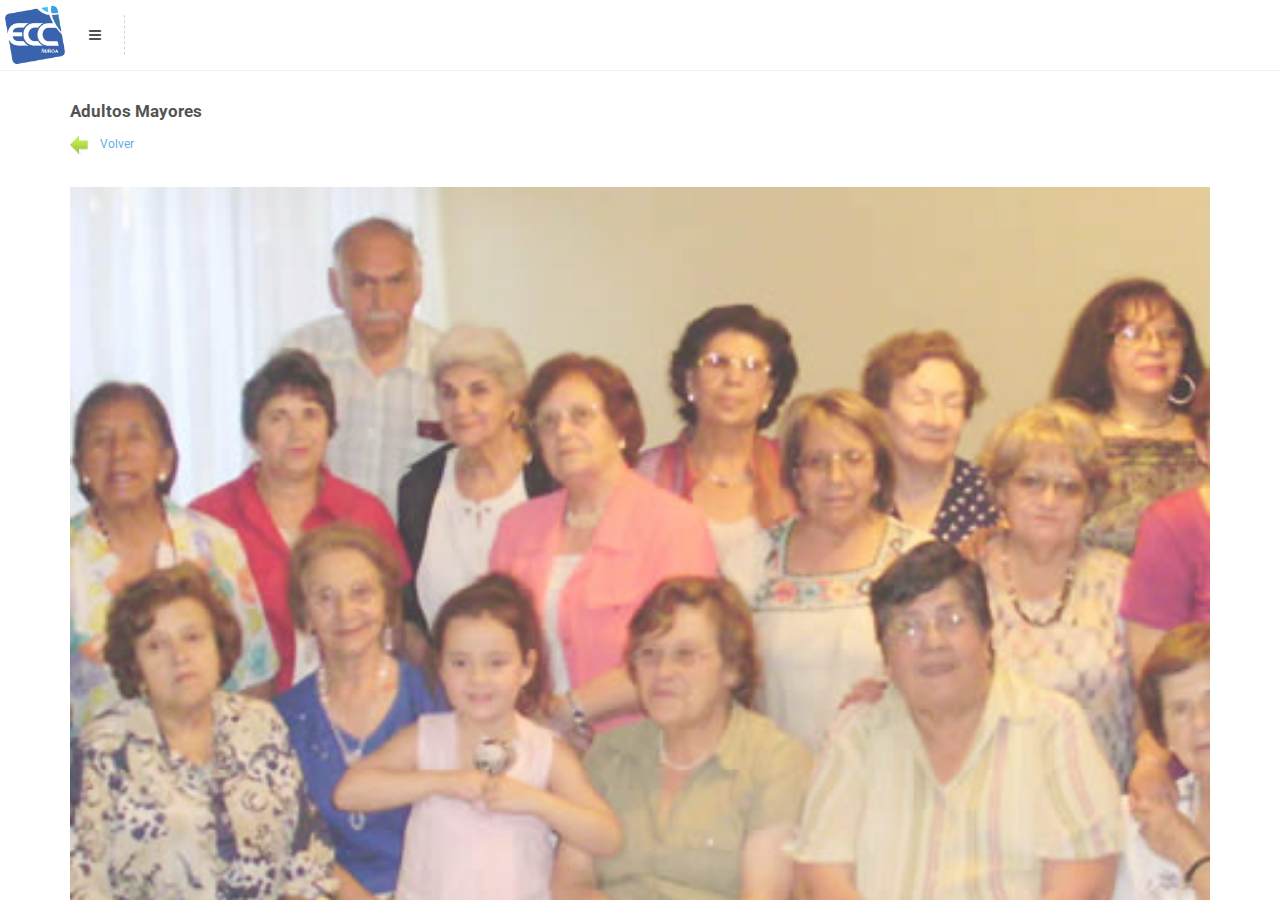
==== adultos_mayores.html @ 13a5d9db "Nuevas Páginas" ====
<!DOCTYPE HTML><head>
<meta http-equiv="Content-Type" content="text/html; charset=utf-8" />
<meta name="viewport" content="user-scalable=no, initial-scale=1.0, maximum-scale=1.0 minimal-ui"/>
<meta name="apple-mobile-web-app-capable" content="yes"/>
<meta name="apple-mobile-web-app-status-bar-style" content="black">

<link rel="apple-touch-icon-precomposed" sizes="114x114" href="images/splash/splash-icon.png">
<link rel="apple-touch-icon-precomposed" sizes="180x180" href="images/splash/splash-icon-big.png">
<link rel="apple-touch-startup-image" href="images/splash/splash-screen.png" 	media="screen and (max-device-width: 320px)" />  
<link rel="apple-touch-startup-image" href="images/splash/splash-screen@2x.png" media="(max-device-width: 480px) and (-webkit-min-device-pixel-ratio: 2)" /> 
<link rel="apple-touch-startup-image" href="images/splash/splash-screen-six.png" media="(device-width: 375px)">
<link rel="apple-touch-startup-image" href="images/splash/splash-screen-six-plus.png" media="(device-width: 414px)">
<link rel="apple-touch-startup-image" sizes="640x1096" href="images/splash/splash-screen@3x.png" />
<link rel="apple-touch-startup-image" sizes="1024x748" href="images/splash/splash-screen-ipad-landscape" media="screen and (min-device-width : 481px) and (max-device-width : 1024px) and (orientation : landscape)" />
<link rel="apple-touch-startup-image" sizes="768x1004" href="images/splash/splash-screen-ipad-portrait.png" media="screen and (min-device-width : 481px) and (max-device-width : 1024px) and (orientation : portrait)" />
<link rel="apple-touch-startup-image" sizes="1536x2008" href="images/splash/splash-screen-ipad-portrait-retina.png"   media="(device-width: 768px)	and (orientation: portrait)	and (-webkit-device-pixel-ratio: 2)"/>
<link rel="apple-touch-startup-image" sizes="1496x2048" href="images/splash/splash-screen-ipad-landscape-retina.png"   media="(device-width: 768px)	and (orientation: landscape)	and (-webkit-device-pixel-ratio: 2)"/>

<title>Epsilon Mobile Framework - Version 2.0</title>

<link href="styles/style.css"     		 rel="stylesheet" type="text/css">
<link href="styles/framework.css" 		 rel="stylesheet" type="text/css">
<link href="styles/owl.theme.css" 		 rel="stylesheet" type="text/css">
<link href="styles/swipebox.css"		 rel="stylesheet" type="text/css">
<link href="styles/font-awesome.css"	 rel="stylesheet" type="text/css">
<link href="styles/animate.css"			 rel="stylesheet" type="text/css">

<script type="text/javascript" src="scripts/jquery.js"></script>
<script type="text/javascript" src="scripts/jqueryui.js"></script>
<script type="text/javascript" src="scripts/framework.plugins.js"></script>
<script type="text/javascript" src="scripts/custom.js"></script>
<script type="text/javascript" charset="utf-8" src="cordova.js"></script>

</head>
<body> 

<div id="preloader">
	<div id="status">
    <p class="center-text"> Cargando contenido... <em>Cuanto se demora depende tu conexión!</em> </p>
    </div>
</div>
    
<div class="menu-wrapper">
    <div class="menu">
        <a href="index.html" class="item">
            <img src="images/highlights/1.jpg" alt="img">
            Homepage
        </a>    
        <a href="features-type.html" class="item">
            <img src="images/highlights/2.jpg" alt="img">
            Features
        </a>    
        <a href="gallery-adaptive.html" class="item">
            <img src="images/highlights/3.jpg" alt="img">
            Gallery
        </a>    
        <a href="portfolio-adaptive.html" class="item">
            <img src="images/highlights/4.jpg" alt="img">
            Portfolio
        </a>       
        <a href="pageapp-sigin.html" class="item">
            <img src="images/highlights/5.jpg" alt="img">
            App Styled
        </a>        
        <a href="page-soon.html" class="item">
            <img src="images/highlights/6.jpg" alt="img">
            Pages
        </a>    
        <a href="page-blog.html" class="item">
            <img src="images/highlights/7.jpg" alt="img">
            Blog
        </a>   
        <a href="contact.html" class="item" id="selected">
            <img src="images/highlights/8.jpg" alt="img">
            Contact
        </a>
    </div>
</div>

<div class="header">
    <a href="#" class="main-logo"></a>
    <div class="header-controls">
        <a href="#" class="open-menu"><i class="fa fa-navicon"></i></a>
    </div>
</div>
       
<div class="all-elements">
    <div class="snap-drawers"> 
    <div class="snap-drawer snap-drawer-left">
      <div class="sidebar-header">
      <a href="tel:+56222773094"><i class="fa fa-phone"></i></a> 
      <a href="#" onClick="enlace('http://www.facebook.com/encuentroconcristo')"><i class="fa fa-facebook"></i></a> 
      <a href="#" onClick="enlace('https://twitter.com/encuentrovivo')"><i class="fa fa-twitter"></i></a>       
      <a href="#" onClick="enlace('http://vimeo.com/encuentrovivo')" target="_blank"><i class="fa fa-vimeo-square"></i></a> 
      <a href="#"><i class="fa fa-times"></i></a> 
</div>
      <div class="sidebar-logo"></div>
      <div class="sidebar-divider"> Menú </div>
      <ul class="sidebar-navigation">
        <li><a href="index.html"><i class="fa fa-home"></i>Inicio<i class="fa fa-circle"></i></a></li>
        <li><a href="page-video.html"><i class="fa fa-youtube-play"></i>Videos<i class="fa fa-circle"></i></a></li>
        <li><a href="contact.html"><i class="fa fa-envelope"></i>Contáctanos<i class="fa fa-circle"></i></a></li>
      </ul>
      <div class="sidebar-divider"> &reg; 2015. Algunos derechos reservados. </div>
    </div>
  </div>
    
    <!-- Page Content-->
    <div id="content" class="snap-content">

        
      
        <div class="content">
            <div class="decoration"></div>
                
        <h3>Adultos Mayores</h3>
        <ul class="icon-list"><a href="index.html"><li class="left-list">Volver</li></a></ul>
        
        	<p><img src="images/arriba/adultos_mayores.jpg" width="100%" /></p>


<p>Todos los jueves a las 16:00 hrs. "Años dorados"</p>
<p>Un espacio para la tercera edad, en un ambiente ameno y jovial que le  ayudará a compartir sus vivencias con personas de su misma etapa  generacional.</p>
<p>¡Hay muchas posibilidades, con la ayuda de Dios, para disfrutar la vida en forma útil y creativa!</p>
<p>Encargada: Liliana Dolhatz (<a href="mailto:asistente@encuentroconcristo.cl">asistente@encuentroconcristo.cl</a>)</p>


         <ul class="icon-list"><a href="index.html"><li class="left-list">Volver</li></a></ul>
           
           

            <div class="decoration"></div>
        </div>
        
        <!-- Page Footer-->
        <div class="footer">
     <div class="footer-socials half-bottom"> 
      	<a href="#" onClick="enlace('http://www.facebook.com/encuentroconcristo')" class="footer-facebook"><i class="fa fa-facebook"></i></a> 
        <a href="#" onClick="enlace('https://twitter.com/encuentrovivo')" class="footer-twitter"><i class="fa fa-twitter"></i></a> 
        <a href="#" onClick="enlace('http://vimeo.com/encuentrovivo')" class="footer-google"><i class="fa fa-vimeo-square"></i></a> 
        <a href="#" class="footer-share show-share-bottom"><i class="fa fa-phone"></i></a> 
        <a href="#" class="footer-up"><i class="fa fa-angle-up"></i></a> 
       </div>
      <p class="center-text">Copyright 2015. Algunos derechos reservados.</p>
    </div>    
 
    </div>
    
    <div class="share-bottom">
    <h3>Contáctenos</h3>
    <div class="share-socials-bottom"> <a href="tel:+56222773094"> <i class="fa fa-phone pinterest-color"></i> Llamar </a> <a href="mailto:iglesia@encuentroconcristo.cl?&subject=Contacto desde la App&body=" target="_blank"> <i class="fa fa-envelope-o mail-color"></i> e-mail </a> </div>
    <a href="#" class="close-share-bottom">Cerrar</a> </div>
    
</div>

</body>
---- styles/style.css ----
/*---------------------------
[Template Structure]

Project:	 SlideOut
Version:	 1.0
Primary Use: Site Template 
Layout:      Responsive
Platforms:   Mobile & Tablet
-----------------------------


@charset "UTF-8";

/* 1. General */


body{
	height:100%;
}

::-webkit-scrollbar { 
    display: none; 
}

.all-elements{
	position:absolute;
	overflow-x:hidden!important;	
	width:100%;
	height:100%;
	min-height:100%;
	max-height:100%;
}

/*Backgrounds */

.bg1{
    background-image:url(../images/pictures/1.jpg);   
    background-position:center center;
}

.bg2{
    background-image:url(../images/pictures/2.jpg);   
    background-position:center center;
}

.bg3{
    background-image:url(../images/pictures/3.jpg);   
    background-position:center center;
}

.bg4{
    background-image:url(../images/pictures/4.jpg);   
    background-position:center center;
}


.sidebar-logo{ 
    background-image:url(../images/sidebar-logo.png);
    background-repeat:no-repeat;
    width:160px;
    height:180px;
    background-size:160px 180px;
    margin-top:30px;
    margin-bottom:30px;
    margin-left:55px;
}

.sidebar-close{
    position:absolute;
    width:58px;
    height:60px;
    left:205px;
}

.sidebar-close i{
    width:60px;
    height:60px;
    line-height:65px!important;
    text-align:center;
    color:#fefefe;
}

.sidebar-header a i{
    width:53px;
    height:72px;
    text-align:center;
    line-height:72px;
    border-bottom:solid 1px rgba(255,255,255,0.05);
}

.sidebar-header a{
    font-size:14px;
    color:#bcbcbc;
    width:53px;
    height:72px;
    float:left;
    border-right:solid 1px rgba(255,255,255,0.05);
    border-left:solid 1px rgba(0,0,0,0.2);
    border-bottom:solid 1px rgba(255,255,255,0.05);
    transition:all 250ms ease;
    background-color:rgba(0,0,0,0.1);
}

.sidebar-header a:hover{
    background-color:rgba(255,255,255,0.02);
    color:#FFFFFF;
    transition:all 250ms ease;
}

.sidebar-header{
    border-bottom:solid 1px rgba(0,0,0,0.2);
    border-left:solid 1px rgba(255,255,255,0.05);
}


.sidebar-divider{
    background-color:#191b1c;
    height:30px;
    font-size:10px;
    font-family:'Roboto', sans-serif;
    text-transform:uppercase;
    font-weight:800;
    color:#636464;
    border-bottom:solid 1px rgba(255,255,255,0.1);
    border-top:solid 1px rgba(255,255,255,0.1);
    line-height:30px;
    padding-left:30px;
}

.sidebar-navigation{
    margin-bottom:-1px;
}

.sidebar-navigation li{
    position:relative;
    overflow:hidden;
    display:block;
    list-style:none;
    line-height:60px;
    border-bottom:solid 1px rgba(255,255,255,0.05);
    margin-bottom:0px;
}

.sidebar-navigation li a:hover{
    background-color:rgba(255,255,255,0.05);
}

.sidebar-navigation li a{
    padding-left:70px;
    color:#FFFFFF;
    font-family:'Roboto', sans-serif;
    border-bottom:solid 1px rgba(0,0,0,0.2);
    transition:all 350ms ease;
}

.sidebar-navigation li a i:first-child{
    position:absolute;
    height:60px;
    width:60px;
    line-height:60px;
    text-align:center;
    left:10px;
    font-size:16px;
    color:#bcbdbd;
}

.sidebar-navigation li a i:last-child{
    position:absolute;
    height:60px;
    width:60px;
    text-align:center;
    line-height:60px;
    font-size:4px;
    color:#bcbdbd;
    left:205px;
}

.sidebar-navigation li .fa-caret-right{
    font-size:10px!important;
}

.sidebar-navigation li .fa-mobile{
    font-size:27px!important;
}

.submenu{
    margin-bottom:0px;
}

.submenu li{
    border:none;
}

.submenu li a{
    border:none;
}

.submenu a{
    padding-left:95px!important;
    color:#7e7e7e!important;
    font-size:11px;
}

.submenu li:last-child{
    border-bottom:solid 1px rgba(0,0,0,0.2);!important;
}

.submenu .fa-angle-right{
    font-size:8px!important;
    left:45px!important;
}

.deploy-submenu .fa-plus{
    font-size:8px!important;
    -ms-transform: rotate(0deg); 
    -webkit-transform: rotate(0deg); 
    transform: rotate(0deg);
    transition:all 250ms ease;
}

.active-menu{
    background-color:rgba(255,255,255,0.03); 
    /*border-left:solid 5px #2980b9;*/
}

.active-menu .fa-circle{
    color:#27ae60!important;
    font-size:6px!important;
}

.active-submenu{
    border-bottom:solid 1px rgba(255, 255, 255, 0.05)!important;
    transition:all 250ms ease;
    -webkit-transition-delay: 250ms; 
    -ms-transform: rotate(0deg);
    -webkit-transform: rotate(0deg); 
    transform: rotate(0deg);
    transition-delay: 250ms;
}

.active-submenu .fa-plus{
    color:#c0392b!important;
    -ms-transform: rotate(135deg);
    -webkit-transform: rotate(135deg); 
    transform: rotate(135deg);
    transition:all 250ms ease;
}

.submenu{
    max-height:0px;
    overflow:hidden;
    transition:all 250ms ease;
}

.active-submenu-items{
    max-height:480px;
    transition:all 450ms ease;
}

/*SLide Menu*/

.menu-wrapper{
    max-height:200px;
    overflow-y:hidden;
    position:fixed;
    top:70px;
    width:100%;
    padding-left:20px;
    padding-right:20px;   
    z-index:99999;
    border-bottom:solid 1px #ececec;
    background-color:#FFFFFF;
    -webkit-box-shadow:inset 0 0px 15px 0 rgba(0,0,0,0.1);
            box-shadow:inset 0 0px 15px 0 rgba(0,0,0,0.1);
    transition:all 350ms ease-out;
}

.hide-menu-wrapper{
    max-height:0px!important;
    transition:all 350ms ease-in;
}

.menu-wrapper em{
    display:block;
    text-align:center;
    margin-top:10px;
    margin-bottom:-10px;
    font-style:normal;
    font-size:13px;
}

.menu-wrapper em i{
    padding-right:10px;
}

.menu-wrapper a img{
    border:solid 1px rgba(0,0,0,0.1);
}

.menu{ 
    margin-bottom:0px;
    margin-top:20px;
}

.menu .item{
    margin: 5px;
    color: #1f1f1f;
    text-align: center;
    font-size:14px;
    line-height:40px;
    font-family:'Roboto', sans-serif;
    font-weight:400;
}

.menu .item img{
    width:100%;
    display:block;
}

.menu *{
    overflow:visible!important;
}

.menu .owl-page{
    margin-top:50px;    
}

.active-slide i{
    color:#1f1f1f!important;
    -ms-transform: rotate(180deg)!important;
    -webkit-transform: rotate(180deg)!important; 
    transform: rotate(180deg)!important;
    transition:all 250ms ease;
}


.blue-update i{
    background-color:#2980b9;
}

.red-update i{
    background-color:#c0392b;
}

.yellow-update i{
    background-color:#f39c12;
}

.green-update i{
    background-color:#27ae60;
}

.sidebar-update i{
    width:40px;
    height:40px;
    border-radius:40px;
    text-align:center;
    line-height:40px;
    float:left;
    color:#FFFFFF;
    margin-right:20px;
    font-size:12px;
            translate:scale(1.0, 1.0);
    -webkit-translate:scale(1.0, 1.0);
    transition:all 350ms ease;
}

.sidebar-update{
    margin-top:30px;
    margin-left:25px;
}

.sidebar-update strong{
    display:block;
    font-size:12px;
    color:#FFFFFF;
    font-weight:400;
    font-family:'Roboto', sans-serif;
}

.sidebar-update em{
    font-style:normal;
    font-size:11px;
    color:#666666;
}

.large-title h3{
    text-align:center;
}

.large-title h2{
    text-align:center;
}

.large-title p{
    width:95%;
    margin-left:auto;
    margin-right:auto;
    font-size:14px;
    line-height:36px;
    text-align:center;
    font-weight:300;
}

.large-title a{
    font-weight:400;
}

/*Center Socials*/

.facebook-color{
    background-color:#3b5998;
    color:#FFFFFF;
}

.twitter-color{
    background-color:#4099ff;
    color:#FFFFFF;
}

.google-color{
    background-color:#d34836;
    color:#FFFFFF;
}

.pinterest-color{
    background-color:#C92228;
    color:#FFFFFF;
}

.sms-color{
    background-color:#27ae60;
    color:#FFFFFF;
}

.mail-color{
    background-color:#3498db;
    color:#FFFFFF;
}

.center-socials{
    width:180px;
    margin-left:auto;
    margin-right:auto;  
    margin-bottom:0px;
    padding-top:10px;
    margin-top:-10px;
}

.center-socials a{
    transition:all 250ms ease;
    margin-bottom:30px;
}

.center-socials a:hover{
    color:#FFFFFF;
    transform:scale(1.1, 1.1);
    transition:all 250ms ease;
}

.center-socials a i{
    width:40px;
    height:40px;
    line-height:40px;
}

.center-socials .facebook-social{
    width:40px;
    height:40px;
    text-align:center;
    line-height:40px;
    border-radius:40px;
    float:left;
    margin-left:10px;
    margin-right:10px;
}

.center-socials .twitter-social{
    width:40px;
    height:40px;
    text-align:center;
    line-height:40px;
    border-radius:40px;
    float:left;
    margin-left:10px;
    margin-right:10px;
}

.center-socials .google-social{
    width:40px;
    height:40px;
    text-align:center;
    line-height:40px;
    border-radius:40px;
    float:left;
    margin-left:10px;
    margin-right:10px;
}



/*Content Heading*/
/*///////////////*/


.content-box{
    background-color:rgba(255,255,255,0.9);
    padding-top:30px;
    padding-left:20px;
    padding-right:20px;
    margin-bottom:30px;
}

.content-box-slider{
    background-color:rgba(255,255,255,0.9);
    margin-left:30px;
    margin-right:30px;
    margin-bottom:30px;
}

.content-box-slider .container{
    padding-left:30px;
    padding-right:30px;
}


.content-heading h4{
	color:#FFFFFF;
	position:absolute;	
	z-index:9999;
	text-transform:uppercase;
	margin-top:27px;
	padding-left:30px;
    pointer-events:none;
    font-weight:800;
}

.content-heading{
	max-height:100px;	
}

.content-heading p{
	color:#FFFFFF;
	position:absolute;	
	z-index:999;
	margin-top:48px;
	padding-left:30px;
	opacity:0.5;
    pointer-events:none;
}

.content-heading .overlay{
	z-index:99;
	background-color:rgba(0,0,0,0.8);
}

.content-heading i{
	font-size:32px;
	position:absolute;
	color:#FFFFFF;
	right:30px;	
	z-index:999;
	margin-top:36px;
    pointer-events:none;
}

.content-heading img{
	width:100%;
	display:block;
	position:relative;
	z-index:2;
    transition:all 300ms ease;
}

.content-heading img:hover{
    filter: blur(3px);  
    -webkit-filter:blur(3px);
    transition:all 300ms ease;
}

@media (min-width:768px){
	.content-heading{
		max-height:140px;	
	}
	
	.content-heading h4{
		font-size:20px;	
		margin-top:45px;
		padding-left:50px;
	}
	
	.content-heading p{
		font-size:13px;	
		margin-top:75px;
		padding-left:50px;
	}
	
	.content-heading i{
		font-size:40px;
		margin-top:53px;
		right:50px;	
	}
}

/*Thumbnails Columns*/

.thumb-clear{
	height:40px;
	display:block;
	width:100%;
}

.thumb-left{
	line-height:24px;
	display:block;
	padding-bottom:10px;
}

.thumb-left a{
	display:block;
	text-align:right;
}

.thumb-left img{
	width:100px;
	height:100px;
	border-radius:100px;
	float:left;
	margin-right:20px;
    transition:all 500ms ease;
}

.thumb-left img:hover{
    transform:scale(0.9, 0.9);
    transition:all 500ms ease;
}

.thumb-left strong{
	color:#1a1a1a;
	display:inline-block;
	padding-bottom:5px;
	font-size:13px;
}

.thumb-left em{
	font-style:normal;
}

.thumb-right{
	line-height:24px;
	display:block;
	padding-bottom:10px;
}

.thumb-right img{
	width:100px;
	height:100px;
	border-radius:100px;
	float:right;
	margin-left:20px;
    transition:all 500ms ease;
}

.thumb-right img:hover{
    transform:scale(0.9, 0.9);
    transition:all 500ms ease;
}

.thumb-right strong{
	color:#1a1a1a;
	display:inline-block;
	padding-top:5px;
	padding-bottom:5px;
	font-size:13px;
}

.thumb-right em{
	font-style:normal;
}


@media (min-width:600px){
	.thumb-left img{
		width:140px;
		height:140px;
		border-radius:150px;	
	}
	
	.thumb-left em{
		line-height:28px;	
	}
	
	.thumb-left strong{
		padding-top:10px;	
	}
	
	.thumb-right img{
		width:140px;
		height:140px;
		border-radius:150px;	
	}
	
	.thumb-right em{
		line-height:28px;	
	}
	
	.thumb-right strong{
		padding-top:10px;	
	}	
}

/*////////////////////*/
/*Quote & Staff Slider*/
/*////////////////////*/

.staff-item img{
	border-radius:300px;	
	max-width:150px;
	margin-left:auto;
	margin-right:auto;
    transition:all 500ms ease;
    margin-top:10px;
}

.staff-item img:hover{
    transform:scale(1.1, 1.1);
    transition:all 500ms ease;
}

.staff-item h4{
	text-align:center;
	margin-top:20px;	
	font-size:16px;
}

.staff-item em{
	text-align:center;
	font-size:12px;
	color:#e34e47;
	display:block;
	margin-top:-10px;
	margin-bottom:10px;
	font-style:normal;
}

.staff-item strong{
	display:block;	
	font-weight:400;
	text-align:center;
	padding-left:20px;
	padding-right:20px;
	line-height:28px;
}

/* 8. Quote Slider */

.quote-slider h4{
	font-family:'Source Sans Pro', sans-serif;
	font-size:18px;
	font-weight:300;	
	width:87%;
	text-align:center;
	margin-left:auto;
	margin-right:auto;
	line-height:36px;
}

.quote-slider a{
	text-align:center;
	margin-top:20px;	
}


/*//////*/
/*Footer*/
/*//////*/

.footer p{
    clear:both;
}

.content-box .footer-socials{
    width:240px;
}

.footer-socials{
    width:300px;
    margin-left:auto;
    margin-right:auto;
    padding-left:10px;
    padding-right:10px;
    padding-top:20px;
    padding-bottom:20px;
    margin-top:-15px;
    margin-bottom:-10px!important;
}

.footer-socials a:hover{
    transform:scale(1.15, 1.15  );
    color:#FFFFFF;
    transition:all 200ms ease;
}

.footer-socials a{
    width:35px;
    height:35px;
    text-align:center;
    line-height:35px;
    border-radius:35px;
    float:left;
    margin-left:10px;
    margin-right:10px;
    font-size:12px;
    color:#FFFFFF;
    transition:all 200ms ease;
}

.footer-socials a i{
    width:35px;
    height:35px;
    line-height:35px;
}

.footer-facebook{
    background-color:#3b5998;
}

.footer-share{
    background-color:#27ae60;
}

.footer-twitter{
    background-color:#4099FF;
}

.footer-google{
    background-color:#d34836;
}

.footer-up{
    background-color:#2c3e50;
    line-height:32px!important;
}


.footer-menu{
    position:fixed;
    z-index:9999999;
    background-image:url(../images/misc/menu-bg.png);
    background-size:100px 100px;
    width:100%;
    height:60px;
    bottom:0px;
}

.footer-menu a{
    border-right:solid 1px rgba(255,255,255,0.08);  
    color:#FFFFFF;
    font-size:14px;
}

.footer-menu a:hover{
    color:#FFFFFF;
    background-color:rgba(255,255,255,0.05);
}

.footer-menu-clear{
    height:60px;
}

.footer-menu a i{
    height:60px;
    line-height:60px;
}

.footer-menu-three-icons a{
    width:33.3%;
    float:left;
    text-align:center;
}

.footer-menu-four-icons a{
    width:25%;
    float:left;
    text-align:center;
}

.footer-menu-five-icons a{
    width:20%;
    float:left;
    text-align:center;
}

.footer-menu-six-icons a{
    width:16.7%;
    float:left;
    text-align:center;
}


/*Fullscreen Slider Image*/
.slider-image-1{background-image:url(../images/pictures/3.jpg);}
.slider-image-2{background-image:url(../images/pictures/1.jpg);}
.slider-image-3{background-image:url(../images/pictures/5.jpg);}

/*Page Header*/

#content{
    padding-top:70px;
}

.header-clear{
    height:30px;
}

.header{
    pointer-events:all;
    position:fixed;
    height:70px;
    z-index:999999;
    background-color:#FFFFFF;
    width:100%;
    max-height:100%;
    transform:translateY(0px);
    -webkit-transform:translateY(0px);
    transition:all 350ms ease-in-out;
}

.hide-header-left{
    pointer-events:none!important;
    transform:translateX(266px)!important;
    -webkit-transform:translateX(266px)!important;
    transition:all 350ms ease-in-out;
}

.hide-header-right{
    pointer-events:none!important;
    transform:translateX(-266px)!important;
    -webkit-transform:translateX(-266px)!important;
    transition:all 350ms ease-in-out;
}

.header a:hover{
    color:#1f1f1f;
}

.header a i{
    -ms-transform: rotate(0deg);
    -webkit-transform: rotate(0deg); 
    transform: rotate(0deg);
    transition:all 250ms ease;    
}

.main-logo{
    background-image:url(../images/logo-dark.png);
    width:60px;
    height:60px;
    background-size:100% 100%;
    background-repeat:no-repeat;
    margin-top:5px;
    margin-bottom:5px;
    float:left;
    margin-left:5px;
}

.header-controls{
    margin-top:15px;
    margin-right:3px;
}

.open-menu{
    float:left;
    width:60px;
    height:40px;
    line-height:40px;
    font-size:14px;
    text-align:center;
    color:#1f1f1f;
    border-right:dashed 1px #cacaca;
}

.open-slide{
    float:right;
    width:60px;
    height:40px;
    line-height:40px;
    font-size:14px;
    text-align:center;
    color:#1f1f1f;
    border-right:dashed 1px #cacaca;
}

.open-more{
    float:right;
    width:60px;
    height:40px;
    line-height:40px;
    font-size:14px;
    text-align:center;
    color:#1f1f1f;
}



/*//////////////////////////////*/
/*Homepage Landing Page Settings*/
/*//////////////////////////////*/

#bg { position: fixed; top: 0; left: 0%; }
.bgwidth { width: 100%; }
.bgheight { height: 100%; }

.landing-wrapper{
	position:relative;
	z-index:999999;
}

.landing-page{
    background-image:url(../images/bg.png);
    background-repeat:no-repeat;
    background-size:cover;
    height:100%;
    display:block;
    position:relative;
}

.snap-background{
    background:url(../images/bg.png) top right repeat; background-attachment:fixed;;
}

.bg-pattern{
	z-index:100;
	position:fixed;
	width:100%;
	height:100%;
	top:0;
	left:0;
	background-image:url(../images/bgpat.png);
	background-repeat:repeat;
}


.landing-logo{
	width:105px;
	margin-left:auto;
	margin-right:auto;
	margin-top:40px;
}

.landing-logo-sub{
	font-size:10px;
	font-style:normal;
	text-transform:uppercase;
	text-align:center;
	color:#FFFFFF;
	display:block;
	margin-top:5px;
}

.landing-navigation{
	margin-top:30px;
	width:300px;
	margin-left:auto;
	margin-right:auto;
}

.landing-navigation a{
	text-align:center;
	color:rgba(255,255,255,0.4);
	font-size:15px;
	text-transform:uppercase;
	font-family:'Dosis', sans-serif;
	font-weight:400;
	float:left;
	width:100px;
	margin-left:0px;
	margin-right:0px;
	margin-bottom:15px;
    transition:all 250ms ease;
}

.landing-navigation a:hover{
    color:#FFFFFF;
    transition:all 250ms ease;
}

.landing-navigation a i{
    display:block;
    width:65px;
    height:65px;
    margin-left:auto;
    margin-right:auto;
    line-height:63px;
    border-radius:65px;
    border:solid 2px #FFFFFF;
    color:#FFFFFF;
    font-size:20px;
    margin-bottom:10px;
}

@media(min-width:768px){
    .landing-navigation{
        width:420px;   
    }
    
    .landing-navigation a{
        width:100px;
        height:140px;
        margin-left:20px;
        margin-right:20px;
    }
    
    .landing-navigation a i{
        width:100px;
        height:100px;
        line-height:100px;
        font-size:30px;
    }
}

.landing-footer{
	width:150px;
	margin-left:auto;
	margin-right:auto;
	margin-top:20px;	
}

.landing-footer a{
	width:35px;
	height:35px;
	float:left;
	margin-left:10px;
	margin-left:10px;	
}

.landing-footer a i{
    width:35px;
    height:35px;
    line-height:35px;
    color:#FFFFFF;
    text-align:center;
    border-radius:35px;
    border:solid 1px #FFFFFF;
}

.landing-footer p{
	text-align:center;
	font-size:12px;
	margin-left:0px;
	text-transform:uppercase;
	margin-top:10px;
	margin-bottom:20px;
    line-height:26px;
}
---- styles/framework.css ----
/*------------------------------------------------------------------
[Framework Stylesheet]

Project:	Boxed | Epsilon Framework
Version:	2.0
Last change:	10/23/2014
Assigned to:	Enabled & CosminCotor
Primary use:	ThemeForest Stock Item 
License:        You may not reuse or redistribute this framework
                outside the mentioned licenses found on ThemeForest
-------------------------------------------------------------------*/


@charset "utf-8";
@import url(http://fonts.googleapis.com/css?family=Open+Sans:300italic,400italic,600italic,700italic,800italic,400,300,600,700,800);
/*@import url(http://fonts.googleapis.com/css?family=Source+Sans+Pro:200,300,400,600,700,900,200italic,300italic,400italic,600italic,700italic,900italic);*/
@import url(http://fonts.googleapis.com/css?family=Lato:400,700,900);
@import url(http://fonts.googleapis.com/css?family=Dosis:200,300,400,500,600,700,800);
@import url(http://fonts.googleapis.com/css?family=Roboto:400,100,100italic,300,300italic,400italic,500,500italic,700,700italic,900italic,900);
/*@import url(http://fonts.googleapis.com/css?family=Signika+Negative:300,400,600,700);*/
/* CSS Document */


/*
	1. Reset
	2. Typography 
	3. Preloader 
	4. Highlights 
	5. Buttons 
	6. Code Highlight 
	7. Lists
	8. Table 
	9. Speach Bubbles 
	10. Quote Styles
	11. Radio and Checkboxes
	12. Charts 
	13. Notifications
	14. Tabs
	15. Toggles
	16. Submenu
	17. Contact Form
	18. Detector
	19. Sharebox
	20. Profile
	21. Portfolio 
	22. Timeline
	23. --Feature Removed/Updated to Point 46--
	24. --Feature Removed/Updated to Point 46-- 
	25. Notification Page
	26. Login Box
	27. Portfolio Wide
    38. Sidebar Menu Structures
    39. Login Page
    40. Signup / Signin Page
    41. Coverpage Page
    42. User List Page
    43. Share Boxes
    44. Mobile Styled Switches
    45. Error Page
    46. Soon Page
    47. Blog Page
    48. Fullscreen Image Slider
    49. Calendar
*/ 


/*	1. Reset  */ 

* {
	appearance:normal;
	-webkit-appearance: none;
	-moz-appearance: none;
	margin: 0;
	padding: 0;
	border: 0;
	font-size: 100%;
	vertical-align: baseline;
	outline: none;
	font-size-adjust: none;
	-webkit-text-size-adjust: none;
	-moz-text-size-adjust: none;
	-ms-text-size-adjust: none;
	-webkit-tap-highlight-color: rgba(0,0,0,0);
}
*:focus {
	outline: none;
}

*,*:after,*:before {	-webkit-box-sizing: border-box;	-moz-box-sizing: border-box;	box-sizing: border-box;	padding: 0;	margin: 0;}

body {
	margin: 0;
	padding: 0;
	overflow-x:hidden;
}

body::-webkit-scrollbar { 
    display: none; 
}

a:hover{
	text-decoration:none!important;
}

::selection {
	background-color:#CCC;
	color: #000;
}

div, a, p, img, blockquote, form, fieldset, textarea, input, label, iframe, code, pre {
	display: block;
	position:relative;
	overflow:hidden;
}

/*	2. Typography  */ 

p {
	line-height: 30px;
	margin-bottom: 30px;
	font-size:13px;
	letter-spacing:0px;
}

p > a {
	display: inline;
	text-decoration: none;
}

p > a:hover {
	text-decoration: underline;
}

p > span {
	display: inline;
}

span > a {
	display: inline;
}

a > span {
	display: inline;
}

a {
	text-decoration: none;
}

a:hover {
	text-decoration: none;
}

h1 > a, h2 > a, h3 > a, h4 > a, h5 > a, h6 > a {
	display: inline;
}

table {
	border-collapse: separate;
	border-spacing: 0;
	background-color: #f6f6f6;
	border-left: 1px solid #e9e9e9;
	border-top: 1px solid #e9e9e9;
	width: 100%;
	clear: both;
	margin-bottom: 27px;
}

thead {}

th {
	vertical-align: middle;
	border-bottom: 1px solid #e9e9e9;
	border-right: 1px solid #e9e9e9;
	font-weight: bold;
	color: #555;
	background-color: #f6f6f6;
}

tr {
	line-height: 18px;
}

td {
	border-right: 1px solid #e9e9e9;
	border-bottom: 1px solid #e9e9e9;
	text-align: center;
	color: #666;
	padding-top: 9px;
	padding-bottom: 9px;
	line-height: 18px;
	vertical-align: middle;
	background-color: #fdfdfd;
}

tr:hover > td {
	background: #fff;
}

ul {
	margin-bottom: 20px;
}

ol {
	margin-bottom: 30px;
}
li {
	line-height: 18px;
	margin-bottom:5px;
	list-style:inside;
}

ol > li:last-child, ul > li:last-child {
    margin-bottom:0px;	
}

.background-turquoise{background-color:#1abc9c;}
.background-turquoise-dark{background-color:#16a085;}

.background-green{background-color:#2ecc71;}
.background-green-dark{background-color:#27ae60;}

.background-blue{background-color:#3498db;}
.background-blue-dark{background-color:#2980b9;}

.background-magenta{background-color:#9b59b6;}
.background-magenta-dark{background-color:#8e44ad;}

.background-yellow{background-color:#f1c40f;}
.background-yellow-dark{background-color:#f39c12;}

.background-orange{background-color:#e67e22;}
.background-orange-dark{background-color:#d35400;}

.background-red{background-color:#e74c3c;}
.background-red-dark{background-color:#c0392b;}

.background-gray{background-color:#95a5a6;}
.background-gray-dark{background-color:#7f8c8d;}

/*//////////////////////////////////////*/
/*Font Selection and General Font Colors*/
/*//////////////////////////////////////*/

body{
	font-family:'Roboto', sans-serif;
	-webkit-font-smoothing: antialiased;
	color:#666;
	font-size:12px;
	line-height:20px;
}

.checkbox{
	color:#666;
}

h1{
	font-size:21px;
	margin-bottom:10px;
	font-weight:800;
	color:#212935;
}

h2{
	font-size:19px;
	margin-bottom:10px;
	font-weight:800;
	color:#212935;
}

h3{
	font-size:17px;
	margin-bottom:10px;
	font-weight:700;
	color:#212935
}

h4{
	font-size:15px;
	margin-bottom:10px;
	font-weight:800;
	color:#212935;
}

h5{
	color:#212935;
	font-size:13px;
	margin-bottom:5px;
	font-weight:800;
}

h1, h2, h3, h4, h5, h6{
	font-family:'Roboto', sans-serif;
	-webkit-font-smoothing: antialiased;
	color:#1f1f1f;	
}

a:hover{
	color:#2980b9;
	transition:all 200ms ease;
}

a{
	color:#3498db;
	tramsition:all 200ms ease;
}

/*////////////////////////*/
/*Other Classes and Resets*/
/*////////////////////////*/

.overlay{
	pointer-events:none;
	position:absolute;
	width:100%;
	height:100%;
	background-color:rgba(0,0,0,0.5);
	z-index:9999;
}

.content{
	clear:both;
	margin-left:30px;
	margin-right:30px;
}

@media (min-width:768px){
	.content{
		margin-left:70px;
		margin-right:70px;	
	}
    
    .content-box-slider{
        margin-left:70px;
        margin-right:70px;
    }
}

.container{
	margin-bottom:30px;
}

.no-bottom{
	margin-bottom:0px;
	padding-bottom:0px;
}

.half-bottom{
	margin-bottom:15px;
}

.full-bottom{
	margin-bottom:30px!important;
}

.clear {
	clear: both;
	height: 0px;
	line-height: 0px;
}

.float-left{	 
	float:left;
	margin-right:10px;
}

.float-right{	
	float:right;
	margin-left:5px;
}

.right-text{	
	display:block; 
	text-align:right;
}

.left-text{	
	display:block;   
	text-align:left;
}

.center-text{	
	display:block; 
	text-align:center;
}

.uppercase{
	text-transform:uppercase;
}

.capitalize{
	text-transform:capitalize;
}

.regular-anchor{
	color:inherit!important;	
}

.responsive-image{
	width:100%;
	margin-bottom:20px;
}

.round-image{
	border-radius:500px;	
}

.responsive-video{
	display:block;
	width:100%;
	margin-bottom:30px;
}

@media (min-width:768px){
	.responsive-video{
		min-height:400px;	
	}
}

.decoration{ 
	height:1px;
	background-color:rgba(0,0,0,0.1);
	margin-bottom:30px;
	display:block;
	clear:both;
}

@media (max-width:767px){
	.center-if-mobile{
		text-align:center;
        display:block;
	}
	
	.left-if-mobile{
		text-align:left;
	}
	
	.right-if-mobile{
		text-align:right;
	}
}

@media (min-width:768px){
	.center-if-tablet{
		text-align:center;
	}
	
	.left-if-tablet{
		text-align:left;
	}
	
	.right-if-tablet{
		text-align:right;
	}
}

/*	3. Preloader  */ 

#preloader {
	position:fixed;
	z-index:2500;
	top:0;
	left:0;
	right:0;
	bottom:0;
	background-color:#FFF; 
	z-index:99999999; 
}

#status {
	position:fixed;
	z-index:99999999;
	width:250px;
	height:250px;
	position:absolute;
	left:50%; 
	top:50%; 
	background-image:url(../images/status.gif); 
	background-size:64px 64px;
	background-repeat:no-repeat;
	background-position:center;
	margin:-125px 0 0 -125px; 
}

#status p{
	top:60%;
}

#status em{
	font-size:10px!important;
	display:block;
	font-style:normal;
}

/*Typograhpy Features*/

.center-icon{
	width:70px;
	margin-left:auto;
	margin-right:auto;
	margin-bottom:30px;
}

.last-column{
	margin-right:0%!important;
}

.one-third{
	width:28%;
	float:left;
	margin-right:8%;	
}

.one-half{
	width:45%;
	float:left;
	margin-right:10%;
}

@media (max-width:760px){
	
.hide-if-mobile{
	display:none;
}

}

@media (min-width:760px) { 
	.one-third-responsive{
		width:30%;
		float:left;
		margin-right:5%;	
	}
	
	.one-half-responsive{
		width:46%;
		float:left;
		margin-right:8%;
	}
	
	.sidebar-left-big{
		width:70%;
		float:left;
		margin-right:5%	
	}
	
	.sidebar-right-small{
		width:25%;
		float:right;	
	}
		
	.sidebar-right-big{
		width:70%;
		float:right;	
	}
	
	.sidebar-left-small{
		width:25%;
		float:left;
		margin-right:5%;	
	}
	
	.hide-if-responsive{
		display:none;
	}

}

/*	4. Highlights  */ 

.text-highlight{
	color:#FFFFFF;
	padding:8px;
	margin-right:3px;	
}

.highlight-turqoise{	 background-color:#16a085;	}
.highlight-green{  	 	background-color:#27ae60;	}
.highlight-blue{   		 background-color:#2980b9;	}
.highlight-magenta{	  background-color:#8e44ad;	}
.highlight-dark{		 background-color:#2c3e50;	}
.highlight-yellow{	   background-color:#f1c40f;	}
.highlight-red{		  background-color:#c0392b;	}
.highlight-orange{	   background-color:#e67e22;	}

/*	5. Buttons  */ 

.full-button{
    display:block;
    width:100%;
    text-align:center;
}

.center-button{
	width:120px;
	margin-left:auto;
	margin-right:auto;	
	display:block!important;
	margin-top:10px;
	text-align:center;
}

.button{
	display:inline-block;
	padding:10px 20px;	
}

.button-3d{
	display:inline-block;
	padding:8px 20px;	
}

.button i{
	margin-right:10px;	
	font-size:12px;
	width:12px;
	text-align:center;
	margin-left:-5px;
}

.button:hover{
	color:#FFFFFF!important;
}


.button-3d:hover{
	color:#FFFFFF!important;
}

.tea-3d{				border-bottom:solid 4px #117562;}
.button-tea{			background-color:#16a085; color:#FFFFFF;}
.button-tea:hover{		background-color:#1abc9c;}

.green-3d{				border-bottom:solid 4px #1e8248;}
.button-green{			background-color:#27ae60; color:#FFFFFF;}
.button-green:hover{	background-color:#2ecc71;}

.blue-3d{				border-bottom:solid 4px #194e70;}
.button-blue{			background-color:#2980b9; color:#FFFFFF;}
.button-blue:hover{		background-color:#3498db;}

.magenta-3d{			border-bottom:solid 4px #602e75;}
.button-magenta{		background-color:#8e44ad; color:#FFFFFF;}
.button-magenta:hover{	background-color:#9b59b6;}

.dark-3d{				border-bottom:solid 4px #19232d;}
.button-dark{			background-color:#2c3e50; color:#FFFFFF;}
.button-dark:hover{		background-color:#34495e;}

.yellow-3d{				border-bottom:solid 4px #ba970b;}
.button-yellow{			background-color:#f1c40f; color:#1f1f1f;}
.button-yellow:hover{	background-color:#f39c12;}

.orange-3d{				border-bottom:solid 4px #9d3e00;}
.button-orange{			background-color:#d35400; color:#FFFFFF;}
.button-orange:hover{	background-color:#e67e22;}

.red-3d{				border-bottom:solid 4px #8a281e;}
.button-red{			background-color:#c0392b; color:#FFFFFF;}
.button-red:hover{		background-color:#e74c3c;}

.light-3d{				border-bottom:solid 4px #868a8c;}
.button-light{			background-color:#bdc3c7; color:#1f1f1f;}
.button-light:hover{	background-color:#ecf0f1;}

.grey-3d{				border-bottom:solid 4px #474d4e;}
.button-grey{			background-color:#7f8c8d; color:#FFFFFF;}
.button-grey:hover{		background-color:#95a5a6;}


/*	6. Code Highlight  */ 

.code{
	border:solid 1px #cacaca;
	font-size:12px;
	margin-bottom:30px;
}

.wline{
	font-size:11px;
	font-family:"Courier New", Courier, monospace!important;
	display:block;
	background-color:#FFFFFF;
	padding-left:10px;
	padding-right:10px;
	padding-top:8px;
	padding-bottom:8px;
}

.code > span:last-child{
	border-bottom:none;
}

.gline{
	font-size:11px;
	font-family:"Courier New", Courier, monospace!important;
	border-top:solid 1px rgba(0,0,0,0.1);
	border-bottom:solid 1px rgba(0,0,0,0.1);
	display:block;
	background-color:#f1f1f1;
	padding-left:10px;
	padding-right:10px;
	padding-top:8px;
	padding-bottom:8px;
}	


/*	7. Lists  */ 


.number-list {}
.number-list li{
	line-height:26px;	
	list-style:decimal;
	overflow:visible!important;
	margin-left:0px;
	list-style:decimal;
	margin-left:20px;
	padding-left:0px;
}

.normal-list li{
	line-height:26px;	
	padding-left:5px;
}

.icon-list li{
	list-style:none;
	padding-left:30px;	
	background-repeat:no-repeat;
	background-size:18px 18px;
	background-position:0px 5px;
	margin-bottom:10px;
	line-height:26px;
}

.font-icon-list li{
	list-style:none;
	padding-left:0px;	
	color:#666666;
	line-height:26px;
}

.font-icon-list li a{
	color:#666666;	
}

.icon-list li a{
	color:#666666;	
}

.font-icon-list i{
	margin-right:10px;	
	width:12px;
}

.address-list{
	background-image:url(../images/lists/address_48.png);
}

.block-list{
	background-image:url(../images/lists/block_48.png);
}

.bookmark-list{
	background-image:url(../images/lists/bookmark_48.png);
}

.briefcase-list{
	background-image:url(../images/lists/briefcase_48.png);
}

.bubble-list{
	background-image:url(../images/lists/bubble_48.png);
}

.buy-list{
	background-image:url(../images/lists/buy_48.png);
}

.calendar-list{
	background-image:url(../images/lists/calendar_48.png);
}

.clipboard-list{
	background-image:url(../images/lists/clipboard_48.png);
}

.clock-list{
	background-image:url(../images/lists/clock_48.png);
}

.delete-list{
	background-image:url(../images/lists/delete_48.png);
}

.diagram-list{
	background-image:url(../images/lists/diagram_48.png);
}

.document-list{
	background-image:url(../images/lists/document_48.png);
}

.down-list{
	background-image:url(../images/lists/down_48.png);
}

.flag-list{
	background-image:url(../images/lists/flag_48.png);
}

.folder-list{
	background-image:url(../images/lists/folder_48.png);
}

.gear-list{
	background-image:url(../images/lists/gear_48.png);
}

.globe-list{
	background-image:url(../images/lists/globe_48.png);
}

.heart-list{
	background-image:url(../images/lists/heart_48.png);
}

.help-list{
	background-image:url(../images/lists/help_48.png);
}

.home-list{
	background-image:url(../images/lists/home_48.png);
}

.info-list{
	background-image:url(../images/lists/info_48.png);
}

.key-list{
	background-image:url(../images/lists/key_48.png);
}

.label-list{
	background-image:url(../images/lists/label_48.png);
}

.left-list{
	background-image:url(../images/lists/left_48.png);
}

.letter-list{
	background-image:url(../images/lists/letter_48.png);
}

.monitor-list{
	background-image:url(../images/lists/monitor_48.png);
}

.pencil-list{
	background-image:url(../images/lists/pencil_48.png);
}

.plus-list{
	background-image:url(../images/lists/plus_48.png);
}

.present-list{
	background-image:url(../images/lists/present_48.png);
}

.print-list{
	background-image:url(../images/lists/print_48.png);
}

.right-list{
	background-image:url(../images/lists/right_48.png);
}

.save-list{
	background-image:url(../images/lists/save_48.png);
}

.search-list{
	background-image:url(../images/lists/search_48.png);
}

.shield-list{
	background-image:url(../images/lists/shield_48.png);
}

.statistics-list{
	background-image:url(../images/lists/statistics_48.png);
}

.stop-list{
	background-image:url(../images/lists/stop_48.png);
}

.tick-list{
	background-image:url(../images/lists/tick_48.png);
}

.trash-list{
	background-image:url(../images/lists/trash_48.png);
}

.up-list{
	background-image:url(../images/lists/up_48.png);
}

.user-list{
	background-image:url(../images/lists/user_48.png);
}

.wallet-list{
	background-image:url(../images/lists/wallet_48.png);
}
	
.warning-list{
	background-image:url(../images/lists/warning_48.png);
}

/*	8. Table  */ 


.table{
	width:100%;
	margin-bottom:35px;
}

.table-title{
	font-family:'Dosis', sans-serif;
	font-size:12px;
}

.table-sub-title{
	font-family:'Dosis', sans-serif;
	font-weight:bold;
	font-size:12px;
}

.price{
	font-size:12px;
}

.small-price{
	position:absolute;
	margin-left:0px;
	font-size:10px;
	margin-top:-3px!important;
}

table {
	font-size:12px;
	text-shadow: 1px 1px 0px #fff;
	background:#eaebec;
	border:#ccc 1px solid;
	margin-bottom:25px;
}

table th {
	padding:21px 25px 22px 25px;
	border-bottom:1px solid #e0e0e0;
}

table th:first-child{
	text-align: center;
	padding-left:20px;
}

table tr{
	text-align: center;
	padding-left:20px;
}

table tr td:first-child{
	text-align: left;
	padding-left:20px;
	border-left: 0;
}

table tr td {
	padding:14px;
	border-top: 1px solid #ffffff;
	border-bottom:1px solid #e0e0e0;
	border-left: 0px solid #e0e0e0;
}

table tr.even td{
	background: #efefef;
}

table tr:last-child td{
	border-bottom:0;
}

table tr:hover td{
	background: #f8f8f8;
}

.table-heading{
	padding-top:10px;
	padding-bottom:15px;
}

.table-text{
	color:#6f6f6f;
}

/*	9. Speach Bubbles  */ 


.green-bubble{
	background-color:#33c922!important;
	color:#FFFFFF!important;
	border:none!important;
}

.blue-bubble{
	background-color:#0b84fe!important;
	color:#FFFFFF!important;
	border:none!important;
}

.speach-left{
	float:left;
	display:inline;
	text-align:left;
	max-width:75%;
	font-size:12px;
	padding-left:10px;
	padding-right:10px;
	padding-top:5px;
	padding-bottom:5px;
	border-radius:10px;
	background-color:#FFFFFF;	
	border:solid 1px #cacaca;
}

.speach-left-title{
	display:block;
	width:100%;
	font-size:10px;
	font-style:normal;
	padding-left:5px;
	color:#000000;	
	text-shadow:0px 1px 0px #FFFFFF;
}

.speach-right{
	float:right;
	text-align:right;
	text-align:left;
	max-width:75%;
	font-size:12px;
	padding-left:10px;
	padding-right:10px;
	padding-top:5px;
	padding-bottom:5px;
	border-radius:10px;
	background-color:#FFFFFF;	
	border:solid 1px #cacaca;
}

.speach-right-title{
	text-align:right;
	display:block;
	font-size:10px;
	font-style:normal;
	padding-right:5px;
	color:#000000;	
	text-shadow:0px 1px 0px #FFFFFF;
}


/*	10. Quote Styles  */ 

.quote-style-one{
	margin-bottom:30px;
}

.quote-style-one img{
	float:left;
	width:25%;
}

.quote-style-one em{
	font-style:normal;
	float:left;
	width:70%;
	padding-left:4%;
}

.quote-style-one strong{
	font-style:italic;
	float:left;
	width:70%;
	padding-left:4%;
	padding-top:2%;
}

.quote-style-two{
	margin-bottom:30px;
}

.quote-style-two em{
	text-align:left;
	font-style:normal;
	display:block;
}

.quote-style-two strong{
	text-align:left;
	font-style:italic;	
	display:block;
}

.quote-style-three{
	margin-bottom:30px;
}

.quote-style-three em{
	text-align:right;
	font-style:normal;
	display:block;
}

.quote-style-three strong{
	text-align:right;
	font-style:italic;	
	display:block;
}

.quote-style-four em{
	text-align:center;
	font-style:normal;
	display:block;
}

.quote-style-four strong{
	text-align:center;
	font-style:italic;
	display:block;
}

.quote-style-four img{
	width:70px;
	margin-left:auto;
	margin-right:auto;
	padding-bottom:20px;
}


/*	11. Radio and Checkboxe */ 

.checkbox-one{
	background-image:url(../images/ui/checkbox1.png);
	background-size:16px 18px;
	background-repeat:no-repeat;
	padding-left:30px;
	background-position:0px 1px;
	margin-bottom:10px;
}

.checkbox-one-checked{
	background-image:url(../images/ui/checkbox1c.png);
}

.checkbox-two{
	background-image:url(../images/ui/checkbox2.png);
	background-size:16px 18px;
	background-repeat:no-repeat;
	padding-left:30px;
	background-position:0px 1px;
	margin-bottom:10px;
}

.checkbox-two-checked{
	background-image:url(../images/ui/checkbox2c.png);
}

.checkbox-three{
	background-image:url(../images/ui/checkbox3.png);
	background-size:16px 16px;
	background-repeat:no-repeat;
	padding-left:30px;
	background-position:0px 2px;
	margin-bottom:10px;
}

.checkbox-three-checked{
	background-image:url(../images/ui/checkbox3c.png);
}

.radio-one{
	background-image:url(../images/ui/radio1.png);
	background-size:16px 18px;
	background-repeat:no-repeat;
	padding-left:30px;
	background-position:0px 1px;
	margin-bottom:10px;
}

.radio-one-checked{
	background-image:url(../images/ui/radio1c.png);
}

.radio-two{
	background-image:url(../images/ui/radio2.png);
	background-size:16px 18px;
	background-repeat:no-repeat;
	padding-left:30px;
	background-position:0px 1px;
	margin-bottom:10px;
}

.radio-two-checked{
	background-image:url(../images/ui/radio2c.png);
}

/*	12. Charts */ 

.chart div{
	overflow:hidden!important;
}

.chart strong{
	font-size:13px;
	text-align:left;
	font-weight:600;
	font-family:'Source Sans Pro', sans-serif;
	padding-left:5px;
}

.chart em{
	font-size:13px;
	text-align:right;
	font-style:normal;
	display:block;
	margin-bottom:10px;
	margin-top:-20px;
	font-weight:300;
	font-family:'Source Sans Pro', sans-serif;
	padding-right:5px;
}

.chart-background{
	background-color:#CCC;
	width:100%;
	display:block;
	height:22px;
	margin-bottom:20px;
	margin-top:-5px;
}

.red-chart{
	background-color:#c0392b;
	margin:3px;
	height:16px;
	opacity:0.9;
}

.green-chart{
	background-color:#27ae60;
	margin:3px;
	height:16px;
	opacity:0.9;
}

.yellow-chart{
	background-color:#f39c12;
	margin:3px;
	height:16px;
	opacity:0.9;
}

.magenta-chart{
	background-color:#8e44ad;
	margin:3px;
	height:16px;
	opacity:0.9;
}

.blue-chart{
	background-color:#2980b9;
	margin:3px;
	height:16px;
	opacity:0.9;
}

.chart-round div{
	border-radius:20px;
}

.p100{width:100%;}
.p90{width:90%;}
.p80{width:80%;}
.p70{width:70%;}
.p60{width:60%;}
.p50{width:50%;}
.p40{width:40%;}
.p30{width:30%;}
.p20{width:20%;}
.p10{width:10%;}
.p0{width:0%;}


/*	13. Notifications */ 

.red-notification{
	background-color:#c0392b!important;
	color:#FFFFFF;	
}

.green-notification{
	background-color:#27ae60!important;
	color:#FFFFFF;	
}

.yellow-notification{
	background-color:#f39c12!important;
	color:#FFFFFF;	
}

.blue-notification{
	background-color:#2980b9!important;
	color:#FFFFFF;	
}

.big-notification{
	margin-bottom:30px;
	padding:8px;
}

.big-notification h3{
	font-family:'Dosis', sans-serif;
	font-weight:400;
	color:#FFFFFF;
	margin-bottom:5px;
	margin:10px;
	padding-bottom:10px;
	padding-top:5px;
	border-bottom:solid 1px rgba(255,255,255,0.2);
}

.big-notification h4{
	font-family:'Dosis', sans-serif;
	font-weight:400;
	color:#FFFFFF;
	margin-bottom:5px;
	margin:10px;
	padding-bottom:10px;
	padding-top:0px;
	border-bottom:solid 1px rgba(255,255,255,0.2);
}


.close-big-notification{
	font-size:14px;
	color:#FFFFFF;
	float:right;
	margin-top:-43px;
	margin-right:10px;
	width:20px;
	height:20px;
	text-align:center;
}

.close-big-notification:hover{color:#FFFFFF;}

.big-notification p{
	padding:10px;	
	padding-top:0px;
	margin-bottom:0px;
}

.static-notification-red{
	overflow:hidden;
	background-color:#c0392b;
	color:#FFFFFF;
	margin-bottom:30px;
}

.static-notification-red p{
	font-size:11px;
	margin-top:10px;
	margin-bottom:10px;
	font-weight:500;
}

.static-notification-green{
	overflow:hidden;
	background-color:#27ae60;
	color:#FFFFFF;
	margin-bottom:30px;
}

.static-notification-green p{
	font-size:11px;
	margin-top:10px;
	margin-bottom:10px;
	font-weight:500;
}

.static-notification-yellow{
	overflow:hidden;
	background-color:#f39c12;
	color:#FFFFFF;
	margin-bottom:30px;
}

.static-notification-yellow p{
	font-size:11px;
	margin-top:10px;
	margin-bottom:10px;
	font-weight:500;
}

.static-notification-blue{
	overflow:hidden;
	background-color:#2980b9;
	color:#FFFFFF;
	margin-bottom:30px;
}

.static-notification-blue p{
	font-size:11px;
	margin-top:10px;
	margin-bottom:10px;
	font-weight:500;
}

/*Top Notifications*/

.notification-top{
	height:0px;
	width:100%;
	transition:all 400ms ease;
}

.show-notification-top{
	height:100px!important;
	transition:all 400ms ease;
	transition-delay:1s;
}

.notification-top a{
	color:#FFFFFF;
	border-bottom:solid 1px rgba(255,255,255,0.3);
	padding-bottom:2px;	
}

.hide-top-notification{
	font-size:10px;
	width:30px;
	height:30px;
	position:absolute;
	right:34px;
	top:17px;
	color:#FFFFFF;
	text-align:center;
	background-color:rgba(0,0,0,0.1);
	border-radius:30px;
	line-height:31px;
	border:none!important;
	transition:all 200ms ease;	
}

.hide-top-notification:hover{
	background-color:rgba(0,0,0,0.3);
	transition:all 200ms ease;	
}

.goto-top-notification{
	font-size:10px;
	width:30px;
	height:30px;
	position:absolute;
	right:80px;
	top:17px;
	color:#FFFFFF;
	text-align:center;
	background-color:rgba(0,0,0,0.1);
	border-radius:30px;
	line-height:30px;
	border:none!important;
	transition:all 200ms ease;	
}

.goto-top-notification:hover{
	background-color:rgba(0,0,0,0.3);
	transition:all 200ms ease;	
}

.notification-top h3{
	margin-left:30px;
	margin-top:23px;
	margin-bottom:12px;
	color:#FFFFFF;1
}

.notification-top p{
	font-size:12px;
	margin-left:30px;
	padding-right:30px;
	line-height:24px;
	opacity:0.8;
}


/*	14. Tabs */ 

.tabs div{
	overflow:hidden!important;
}

.tabs a{
	color:#343434;
	text-transform:uppercase;
}

.tab-content{
	overflow:hidden;
	display:none;
}

.tab-content img{
	margin-top:8px;	
}

.tab-content p{
	margin-bottom:0px;
}

.tab-content-1{
	display:block;
}

.tab-active{
	background-color:#bee7cf!important;
}

.actve-green{
	background-color:#67c68f!important;
}

.tab-but{
	font-size:13px;
	float:left;
	background-color:#f9f9f9;
	margin-right:2px;
	margin-bottom:2px;
	padding-left:10px;
	padding-right:10px;
	padding-top:5px;
	padding-bottom:5px;
}

.tab-content{
	background-color:#eeeeee;
	padding-left:10px;
	padding-right:10px;
	padding-top:10px;
	padding-bottom:10px;
}

/*	15. Toggles  */ 

.toggle-content{
	display:none;
	padding-top:0px;
}

.toggle-content p{
	border-top:solid 1px rgba(0,0,0,0.05);
	margin-bottom:0px;
	padding-top:10px;
	padding:15px;
}

.toggle-1, .toggle-2, .toggle-3{
	background-color:#eeeeee;   
}

.toggle-3{


}

.deploy-toggle-1{
	padding:15px;
	padding-left:50px;
	font-size:13px;
	color:#343434;
	text-transform:uppercase;
	background-image:url(../images/ui/plus.png);
	background-repeat:no-repeat;
	background-size:12px 12px;
	background-position:15px 19px;
}

.toggle-1-active{
	background-image:url(../images/ui/minus.png);
}

.deploy-toggle-2{
	padding:15px;
	padding-left:50px;
	font-size:13px;
	color:#343434;
	text-transform:uppercase;
	background-image:url(../images/lists/plus_48.png);
	background-repeat:no-repeat;
	background-size:14px 14px;
	background-position:15px 18px;
}

.toggle-2-active{
	background-image:url(../images/lists/delete_48.png);
}

.deploy-toggle-3{
	padding:15px;
	font-size:13px;
	color:#343434;
	text-transform:uppercase;
}

.deploy-toggle-3 em{
	background-color:#c0392b;
	position:absolute;
	transition: 0.1s ease-out;
	right:15px;
	width:50px;
	height:20px;
	border-radius:30px;
}

.deploy-toggle-3 em strong{
	top:2px;
	left:2px;
	height:16px;
	width:16px;
	border-radius:19px;
	background-color:#f6f6f6;
	position:absolute;
	z-index:999;
}

.toggle-3-active-background{
	background-color:#27ae60!important;
}

.toggle-3-active-ball{
	transition: 0.01s ease-out;
	left:32px!important;
}

/*	16. Submenu  */ 

.submenu-navigation a{
	color:#343434;
}

.submenu-navigation{
	background-color:#eeeeee;
}

.submenu-nav-deploy{
	font-size:13px;
	padding:15px;
	padding-left:40px;
	text-transform:uppercase;
	background-image:url(../images/ui/arrow-down.png);
	background-repeat:no-repeat;
	background-size:8px 5px;
	background-position:15px 23px;
}

.submenu-nav-deploy-active{
	background-image:url(../images/ui/arrow-up.png);
}

.submenu-nav-items{
	display:none;
}

.submenu-nav-items a:first-child{
	border-top:solid 1px rgba(0,0,0,0.1);
}

.submenu-nav-items a{
	padding-left:20px;
	padding-top:10px;
	padding-bottom:10px;
	border-bottom:solid 1px rgba(0,0,0,0.1);
}

.submenu-nav-items a:last-child{
	padding-bottom:10px;
}

.sliding-door{
	overflow:hidden;
	background-color:#FFFFFF;
	border:solid 1px #cacaca;
	height:40px;
	line-height:39px;
}

.sliding-door-bottom{
	border:solid 1px rgba(0,0,0,0.05);
}

.sliding-door-clear{
	height:20px;
	display:block;
	width:100%;
}

.sliding-door-top{
	position:absolute;
	background-color:#FFFFFF;
	display:block;
	width:101%;
	height:inherit;
	line-height:inherit;
	padding-top:3px;
	z-index:10;
	font-size:12px;
	padding-top:0px;
	padding-left:0px;
	padding-right:15px;
	padding-bottom:0px;
	border-left:solid 1px #cacaca;
	margin-left:-1px;
}

.sliding-door-top a{
	color:#333;
	text-transform:uppercase;
	background-position:0 13px;
}

.sliding-door-bottom{
	position:absolute;
	background-color:#fefefe;
	display:block;
	width:100%;
	height:inherit;
	line-height:inherit;
	padding-top:3px;
	font-size:12px;
	padding-left:0px;
	padding-right:20px;
	padding-top:0px;
	padding-bottom:0px;
}

.sliding-door-bottom a{
	color:#333;
	width:98%;
}

.sliding-door-bottom a strong{
	padding-right:10px;
	font-weight:normal;
	text-transform:uppercase;
}

.sliding-door-bottom a em{
	background-image:url(../images/ui/minus.png);
	background-size:12px 12px;
	background-repeat:no-repeat;
	background-position:13px 13px;
	margin-right:20px;
	display:inline-block;
	float:left;
	width:40px;
	height:40px;
}


.sliding-door-top a em{
	background-image:url(../images/ui/plus.png);
	background-size:12px 12px;
	background-repeat:no-repeat;
	background-position:13px 13px;
	margin-right:20px;
	display:inline-block;
	float:left;
	width:40px;
	height:40px;
}

/*	17. Contact Form  */ 

.contactField{
	background-color:rgba(255,255,255,0.4);
	font-size:12px;
	color:#666;
	border:solid 1px #cacaca;
}


.contactField:focus{
    border:solid 1px #27ae60;
}

.contactTextarea{
	background-color:rgba(255,255,255,0.4);
	font-size:12px;
	border:solid 1px #cacaca;
	color: #666;
}

.contactTextarea:focus{
    border:solid 1px #27ae60;
}

.contactSubmitButton{
	line-height:19px!important;
	display:block!important;
	height:36px!important;
	margin-right:4px;
	width:100%;
}

.contact-form{
	margin-bottom:20px;
}

.contactNameField{
	padding-bottom:5px;	
	font-size:12px;
}

.contactNameField span{
	float:right;
	opacity:0.2;
}

.contactEmailField{
	padding-bottom:5px;
	font-size:12px;
}

.contactEmailField span{
	float:right;
	opacity:0.2;
}

.contactMessageTextarea{
	padding-bottom:5px;
	font-size:12px;
}

.contactMessageTextarea span{
	float:right;
	opacity:0.2;
}


/*Field Styles*/
.formFieldWrap{
	margin-top:-5px;	
}

#contactNameField{
	text-transform:capitalize;
}

.contactField{
	min-width:100%;	
	display:block;
	box-sizing:border-box;
}

.contactTextarea{
	min-width:100%;
	display:block;
	box-sizing:border-box;
}

.buttonWrap{
	line-height:20px;
	padding-bottom:24px;
	min-width:43%;
	display:inline-block;
}

.formSubmitButtonErrorsWrap a{
	width:25%;
	text-align:center;
	padding:8px 10px!important;
}


.formValidationError .red-notification p{
	background-image:none!important;
	display:block!important;
	padding-left:0px!important;
	text-align:center!important;
}

.contactField{
	height:40px;
	padding-left:10px;
	padding-right:10px;
	margin-bottom:10px;
}

.contactTextarea{
	margin-bottom: 20px;
	padding-left: 12px;
	padding-right: 12px;
	padding-top: 9px;
	padding-bottom: 9px;
	line-height: 18px;
	height: 80px;
}

/*Contact Bottom Icons*/
/*Contact Icons*/

@media (min-width:768px){
	.contact-information{
		padding-left:20px;	
	}
}

.contact-call{
	color:#666;
	height:25px;
	display:block;
}

.contact-call i{
	width:12px;
	diplay:block;
	margin-right:20px;	
}

.contact-text{
	color:#666;
	height:25px;
	display:block;
}

.contact-text i{
	width:12px;
	diplay:block;
	margin-right:20px;	
}

.contact-mail{
	color:#666;
	height:25px;
	display:block;
}

.contact-mail i{
	width:12px;
	diplay:block;
	margin-right:20px;	
}

.contact-facebook{
	color:#666;
	height:25px;
	display:block;
}

.contact-facebook i{
	width:12px;
	diplay:block;
	margin-right:20px;	
}

.contact-twitter{
	color:#666;
	height:25px;
	display:block;
}

.contact-twitter i{
	width:12px;
	diplay:block;
	margin-right:20px;	
}

/*Maps*/

.maps-container{
	display:block!important;
	padding-bottom:0px;	
	box-sizing:border-box;
	max-height:150px;
	overflow:hidden;
	margin-bottom:30px;
}

.maps{
	display:block!important;
	width:100%;
	overflow:hidden;
}

/*	18. Detector  */ 

.detected-wrapper img{
	width:70px;
	height:70px;
	margin-left:auto;
	margin-right:auto;
}

.detected-wrapper h4{
	text-align:center;
	margin-top:10px;
	margin-bottom:0px;	
}

.detected-wrapper em{
	font-size:11px;
	color:#e34e47;
	display:block;
	text-align:center;	
	font-style:normal;
	margin-bottom:10px;
}

.detected-wrapper p{
	width:90%;
	text-align:center;
	margin-left:auto;
	margin-right:auto;	
}

/*	19. Sharebox  */ 

.sharebox-wrapper{
	position:fixed;
	background-color:rgba(0,0,0,0.8);
	width:100%;
	height:100%;
	z-index:99999;
	display:none;
}

.sharebox{
	position:fixed;
	display:block;
	width:280px;
	height:300px;
	top:50%;
	margin-top:-140px;
	left:50%;
	margin-left:-140px;	
	background-color:rgba(255,255,255,0.9);	
	z-index:999999;
	border-radius:5px;
}

.sharebox h3{
	padding-top:30px;
	padding-bottom:0px;
	padding-left:30px;
	padding-right:30px;	
}

.sharebox p{
	padding-left:30px;
	padding-right:30px;	
}

.sharebox a{
	float:left;
	width:40px;
	height:40px;
	color:#FFFFFF;
	text-align:center;
	line-height:40px;
	border-radius:5px;
	font-size:14px;	
}

.share-icons{
	width:250px;
	margin-left:auto;
	margin-right:auto;
}

.sharebox .facebook{
	margin-left:5px;
	margin-right:5px;
	background-color:#3B5998;
}

.sharebox .twitter{
	margin-left:5px;
	margin-right:5px;
	background-color:#4099FF;	
}

.sharebox .google{
	margin-left:5px;
	margin-right:5px;
	background-color:#d34836;	
}

.sharebox .message{
	margin-left:5px;
	margin-right:5px;
	background-color:#2ecc71;
}

.sharebox .mail{
	margin-left:5px;
	margin-right:5px;
	background-color:#3498db;	
}

.sharebox .close-sharebox{
	width:100%;
	height:50px;
	color:#1f1f1f;	
	font-size:12px;
	line-height:48px;
	margin-top:-30px;
}


/*	20. Profile */ 

.profile-header-contents{
	position:relative;
	z-index:10;	
}

.profile-header {
	background-image:url(../images/pictures/5.jpg);
	background-repeat:repeat;	
}

.profile-header-logo{
	width:120px;
	height:120px;
	border-radius:100px;
	margin-top:30px;
	margin-bottom:30px;
	margin-left:auto;
	margin-right:auto;
	border:solid 2px #ffffff;	
}

.profile-header-background{
	background-image:url(../images/pictures/5w.jpg);
	background-repeat:repeat;	
	position:absolute;
	left:0px;
	right:0px;
	top:0px;
}

.profile-header-overlay{
	background-color:rgba(0,0,0,0.7);
	position:absolute;
	z-index:5;
	top:0px;
	left:0px;
	right:0px;
	bottom:0px;
	height:100%;
}

.profile-header-icon-one{
	position:absolute;
	height:45px;
	width:45px;
	border-radius:45px;
	top:70px;
	left:30px;
	background-color:rgba(255,255,255,0.1);
	line-height:45px;
	font-size:14px;
	text-align:center;
	color:rgba(255,255,255,0.7);
}

.profile-header-icon-two{
	position:absolute;
	height:45px;
	width:45px;
	border-radius:45px;
	top:70px;
	right:30px;
	background-color:rgba(255,255,255,0.1);
	line-height:45px;
	font-size:14px;
	text-align:center;
	color:rgba(255,255,255,0.7);	
}

.profile-header-heading{
	text-align:center;
	font-weight:400;
	color:#FFFFFF;	
	font-size:22px;
}

.profile-header-subheading{
	text-align:center;
	display:block;
	color:rgba(255,255,255,0.6);
	margin-top:-5px;
	font-style:normal;	
	margin-bottom:40px;
	font-size:12px;
}

.profile-header-socials a{
	width:33%;
	float:left;
	text-align:center;
	color:rgba(255,255,255,0.8);	
	font-size:12px;
	margin-bottom:30px;
}

.profile-header-socials a .fa-facebook{background-color:rgba(59, 89, 152, 0.5)!important;}
.profile-header-socials a .fa-twitter{background-color:rgba(64, 153, 255, 0.5)!important;}
.profile-header-socials a .fa-google-plus{background-color:rgba(211, 72, 54, 0.5)!important;}


.profile-header-socials a i{
	width:45px;
	height:45px;
	margin-left:auto;
	margin-right:auto;
	background-color:rgba(255,255,255,0.1);
	border-radius:45px;
	line-height:47px;
	display:block;
	text-align:center;
	color:rgba(255,255,255,0.7);	
	font-size:16px;	
	margin-bottom:10px;
}

.profile-header-contents a{
	transition:all 200ms ease;	
}

.profile-header-contents a:hover{
	color:rgba(255,255,255,1);
	transition:all 200ms ease;
}

.profile-header-contents a i{
	transition:all 200ms ease;	
}

.profile-header-contents a i:hover{
	color:rgba(255,255,255,1);
	transition:all 200ms ease;
}

/*	21. Portfolio */ 

.adaptive-style{
	margin-bottom:20px;	
}

.adaptive-style h4{
	width:100px;
	float:left;	
}

.adaptive-style a{
	float:right;	
	font-size:14px;
	color:#1f1f1f;
	margin-left:8px;
	margin-right:8px;
	transition:all 200ms ease;
}

.active-adaptive-style{
	color:#e74c3c!important;
	transition:all 200ms ease;
}

.adaptive-one .adaptive-item{
	width:100%;	
	transition:all 200ms ease;
	float:none;
}

.adaptive-two .adaptive-item{
	height:auto;
	width:44%;
	margin-left:3%;
	margin-right:3%;	
	transition:all 200ms ease;
	float:left;
}

.adaptive-two{
	margin-left:-2%;
	width:105%;	
}

.adaptive-three .adaptive-item{
	width:27%;
	margin-left:3%;
	margin-right:3%;	
	transition:all 200ms ease;
	float:left;
}

.adaptive-three{
	width:105%;
	margin-left:-2%;	
}

/*Portfolios*/

.portfolio-one-title{
	margin-bottom:10px;	
}

.portfolio-one-text .title{
	font-weight:500;
	margin-top:20px;
	margin-bottom:0px;	
}

.portfolio-one-text .subtitle{
	font-style:normal;	
	font-size:11px;
	opacity:0.8;
}

.portfolio-one-detail{
	opacity:0.6;
	color:#666666;
	display:inline-block;
	padding-right:10px;
	padding-left:10px;
	margin-bottom:5px;
	margin-top:0px;
	font-size:11px;	
}

.portfolio-one-links a{
	color:#666666;
	opacity:0.6;
}

.portfolio-one-links a:first-child{
	float:left;
	font-size:12px;	
}

.portfolio-one-links a:first-child i{
	padding-right:10px;	
}

.portfolio-one-links a:last-child{
	float:right;
	font-size:12px;	
}

.portfolio-one-details a{
	opacity:0.5;
	color:#666666;
	display:inline-block;
	padding-right:10px;
	padding-left:10px;
	margin-bottom:5px;
	margin-top:10px;
	font-size:11px;
}

.portfolio-one-details a:first-child{
	padding-left:0px!important;	
}

.portfolio-one-details a:nth-child(2){
	border-left:solid 1px #cacaca;
	border-right:solid 1px #cacaca;	
}

.portfolio-one-links a:last-child i{
	padding-left:10px;	
}

.portfolio-one-image a{
	position:absolute;
	width:100%;
	height:100%;
	background-color:rgba(0,0,0,0.6);	
	z-index:999;
	color:#FFFFFF;
	font-size:30px;
	opacity:0;
	transition:all 200ms ease;
}

.portfolio-one-image a:hover{
	opacity:1;
	transition:all 200ms ease;	
	color:#FFFFFF;
}

.portfolio-one-image a i{
	width:30px;
	height:30px;
	position:absolute;	
	left:50%;
	margin-left:-15px;
	top:50%;
	margin-top:-13px;
}

.portfolio-one-image img{
	margin-bottom:0px;
	padding-botom:0px;	
}


@media (min-width:768px){
	
	.portfolio-one-text .title{
		font-size:18px;	
		margin-top:10px;
	}
	

	.portfolio-one-image{
		float:left;
		width:46%;
		margin-right:4%;
	}
	
	.portfolio-one-text{
		float:right;
		width:50%;
	}
	
}

/*Portfolio Two*/

.portfolio-two{
	width:119%;	
	margin-left:-12%;
}

.portfolio-two-item{
	width:47%;
	padding-left:10%;
	float:left;	
}

.portfolio-two-title{
	margin-bottom:10px;	
}

.portfolio-two-text .title{
	font-weight:500;
	margin-top:20px;
	margin-bottom:0px;
	font-size:14px;
}

.portfolio-two-text .subtitle{
	display:block;
	font-style:normal;	
	font-size:11px;
	opacity:0.8;
	margin-bottom:10px;
}

.portfolio-two-detail{
	opacity:0.6;
	color:#666666;
	display:inline-block;
	padding-right:10px;
	padding-left:10px;
	margin-bottom:5px;
	margin-top:0px;
	font-size:11px;	
}

.portfolio-two-links a{
	color:#666666;
	opacity:0.6;
}

.portfolio-two-links a:first-child{
	float:left;
	font-size:12px;	
}

.portfolio-two-links a:first-child i{
	padding-right:10px;	
}

.portfolio-two-links a:last-child{
	float:right;
	font-size:12px;	
}

.portfolio-two-details a{
	opacity:0.5;
	color:#666666;
	display:inline-block;
	padding-right:10px;
	padding-left:10px;
	margin-bottom:5px;
	margin-top:10px;
	font-size:11px;
}

.portfolio-two-details a:first-child{
	padding-left:0px!important;	
}

.portfolio-two-details a:nth-child(2){
	border-left:solid 1px #cacaca;
	border-right:solid 1px #cacaca;	
}

.portfolio-two-links a:last-child i{
	padding-left:10px;	
}

.portfolio-two-image{
	max-height:100%;
	transition:all 200ms ease;	
}

.portfolio-two-image a{
	position:absolute;
	width:100%;
	height:100%;
	background-color:rgba(0,0,0,0.6);	
	z-index:999;
	color:#FFFFFF;
	font-size:30px;
	opacity:0;
	transition:all 200ms ease;
}

.portfolio-two-image a:hover{
	opacity:1;
	transition:all 200ms ease;	
	color:#FFFFFF;
}

.portfolio-two-image a i{
	width:30px;
	height:30px;
	position:absolute;	
	left:50%;
	margin-left:-15px;
	top:50%;
	margin-top:-13px;
}

.portfolio-two-image img{
	margin-bottom:0px;
	padding-botom:0px;	
}

@media (min-width:768px){
	.portfolio-two-image{
		max-height:200px;	
		transition:all 200ms ease;
	}
}

/*	22. Timeline */ 

.timeline{
	margin-top:30px;	
}

.timeline-decoration{
	position:absolute;
	width:1px;
	height:100%;
	z-index:99999;
	background-color:rgba(0,0,0,0.1);
	margin-left:22px;
}

.timeline-icon{
	width:70px;
	height:100%;
	float:left;
	display:inline;
}

.timeline-text{
	display:inline-block;
	padding-left:70px;
	margin-top:-42px;
	min-height:100px;
	width:100%;	
}

.timeline-text .subtitle{
	font-size:11px;
	font-style:normal;
	display:block;
	margin-top:-10px;
	color:#e34e47;
	margin-bottom:20px;
}

.timeline-text p{
	margin-top:-10px;	
}

.timeline-icon i{
	position:relative;
	z-index:99999;
	margin-left:auto;
	margin-right:auto;
	width:45px;
	height:45px;
	background-color:#1f1f1f;
	color:#FFFFFF;
	border:solid 1px #cacaca;	
	border-radius:30px;
	font-size:17px;
	line-height:44px;
	text-align:center;
}

.timeline-quote .title{
	font-size:14px;
	line-height:30px;	
	font-weight:300;
	margin-bottom:20px;
	margin-top:-10px;
}

.timeline-quote .subtitle{
	display:block;
	text-align:right;	
}

@media (min-width:768px){
	
	.timeline{
		padding-left:30px;
		padding-right:30px;	
	}
	
	.timeline-decoration{
		position:absolute;
		width:1px;
		height:100%;
		z-index:99999;
		background-color:rgba(0,0,0,0.1);
		margin-left:32px;
	}
	
	.timeline-icon{
		width:150px;
		height:100%;
		float:left;
		display:inline;
	}
	
	.timeline-text{
		display:inline-block;
		padding-left:100px;
		margin-top:-52px;
	}

	
	.timeline-icon i{
		position:relative;
		z-index:99999;
		margin-left:auto;
		margin-right:auto;
		width:65px;
		height:65px;
		background-color:#1f1f1f;
		color:#FFFFFF;
		border:solid 1px #cacaca;	
		border-radius:65px;
		font-size:20px;
		line-height:64px;
		text-align:center;
	}
	
	.timeline-quote .title{
		font-size:14px;
		line-height:30px;	
		font-weight:300;
		margin-bottom:20px;
		margin-top:-3px;
	}

}

/*	25. Notification Page */ 

.notification-page{
	margin-top:30px;	
}

.notification-page-item i:first-child{
	font-size:16px;
	background-color:#1f1f1f;
	text-align:center;
	height:50px;
	width:50px;
	line-height:52px;	
	border-radius:50px;
	color:#FFFFFF;
	margin-right:20px;
	margin-top:6px;
	margin-bottom:0px;
	float:left;
	display:inline;
}

.notification-page-item img{
	width:50px;
	height:50px;
	border-radius:50px;	
	float:left;
	display:inline;
	margin-right:20px;
	margin-top:6px;
	margin-bottom:0px;
}

.notification-page-item em{
	font-size:13px;	
	font-weight:400;
	display:block;
	font-style:normal;
	text-align:justify!important;
}

.notification-page-item a:last-child{
	border:none;
}

.notification-page-item a{
	display:inline-block;
	float:right;
	text-align:right;
	padding-left:15px;
	margin-left:15px;
	border-left:solid 1px #cacaca;
	line-height:12px;
	margin-top:20px;
	font-size:11px;
}

@media (min-width:768px){
	.notification-page-item{
		width:45%;
		float:left;
		margin-right:2.5%;
		margin-left:2.5%;
	}
}


/*	26. Login Box  */ 


/*	27. Portfolio */ 

.portfolio-wide{
    margin-top:-26px;
}

.portfolio-wide-item img{
	margin:0px;
	padding:0px;	
}

.portfolio-wide-item{
	margin-bottom:5px;	
}

.portfolio-wide-item .overlay{
	background-color:rgba(0,0,0,0.7);
}

.portfolio-wide-item h3{
	position:absolute;
	width:100%;
	top:50%;
	margin-top:-20px;
	z-index:99999;
	color:#FFFFFF;
	text-align:center;
	font-weight:500;	
}

.portfolio-wide-item p{
	color:rgba(255,255,255,0.5);
	position:absolute;
	width:100%;
	top:50%;
	margin-top:0px;
	z-index:99999;
	text-align:center;	
}

@media (min-width:768px){
	
	.portfolio-wide-item{
		max-height:200px;
	}
	
	.portfolio-wide-item h3{
		font-size:28px;
	}
	
	.portfolio-wide-item p{
		font-size:14px;
		margin-top:20px;	
	}
}


/* Sidebar Menu Structures */
/* DO NOT CHANGE!*/
/* The code is calibrated perfectly for all mobiles*/


/*Sidebar Generated Code*/
/*Custom Code*/
.snap-content {
  position: absolute;
  top: 0;
  right: 0;
  bottom: 0;
  left: 0;
  width: auto;
  height: auto;
  z-index: 2;
  overflow: auto;
  -webkit-overflow-scrolling: touch;
  -webkit-transform: translate3d(0, 0, 0);
     -moz-transform: translate3d(0, 0, 0);
      -ms-transform: translate3d(0, 0, 0);
       -o-transform: translate3d(0, 0, 0);
          transform: translate3d(0, 0, 0);
}

.snap-drawers {
  position: absolute;
  top: 0;
  right: 0;
  bottom: 0;
  left: 0;
  width: auto;
  height: auto;
  overflow-x:hidden;
}

.snap-drawer {
  position: absolute;
  top: 0;
  right: auto;
  bottom: 0;
  left: auto;
  width: 275px;
  height: auto;
  overflow: auto;
  -webkit-overflow-scrolling: touch;
  -webkit-transition: width 0.3s ease;
     -moz-transition: width 0.3s ease;
      -ms-transition: width 0.3s ease;
       -o-transition: width 0.3s ease;
          transition: width 0.3s ease;
}

.snap-drawer-left {
  left: 0;
  z-index: 1;
}

.snap-drawer-right {
  right: 0;
  z-index: 1;
}

.snapjs-left .snap-drawer-right,
.snapjs-right .snap-drawer-left {
  display: none;
}

.snapjs-expand-left .snap-drawer-left,
.snapjs-expand-right .snap-drawer-right {
  width: 100%;
}

.snapjs-right .snap-drawer-left {
	display: block;
	right: 0;
	left: auto;
}

/* Hide the actual "Right" drawer in the demo */
.snapjs-right .snap-drawer-right {
	display: block !important;
	right: 0  !important;
	left: auto  !important;
}

/*Snap.CSS*/

.snap-content {
  position: absolute;
  top: 0;
  right: 0;
  bottom: 0;
  left: 0;
  width: auto;
  height: auto;
  z-index: 2;
  overflow: auto;
  -webkit-overflow-scrolling: touch;
  -webkit-transform: translate3d(0, 0, 0);
     -moz-transform: translate3d(0, 0, 0);
      -ms-transform: translate3d(0, 0, 0);
       -o-transform: translate3d(0, 0, 0);
          transform: translate3d(0, 0, 0);
}

.snap-drawers {
  position: absolute;
  top: 0;
  right: 0;
  bottom: 0;
  left: 0;
  width: auto;
  height: auto;
}

.snap-drawer {
  position: absolute;
  top: 0;
  right: auto;
  bottom: 0;
  left: auto;
  width: 286px;
  height: auto;
  overflow: auto;
  -webkit-overflow-scrolling: touch;
  -webkit-transition: width 0.3s ease;
     -moz-transition: width 0.3s ease;
      -ms-transition: width 0.3s ease;
       -o-transition: width 0.3s ease;
          transition: width 0.3s ease;
}

.snap-drawer-left {
  left: 0;
  z-index: 1;
}

.snap-drawer-right {
  right: 0;
  z-index: 1;
  padding-left:20px;
}

.snapjs-left .snap-drawer-right,
.snapjs-right .snap-drawer-left {
  display: none;
}

.snapjs-expand-left .snap-drawer-left,
.snapjs-expand-right .snap-drawer-right {
  width: 100%;
}

/* Hide the actual "Right" drawer in the demo */
.snapjs-right .snap-drawer-right {
	display: none;
}

/* Show the "Drag" background in the demo */
#content {
	background-color:#FFFFFF;
	overflow-x:hidden;
}

/* Styles for fading out the drawer content in the "Expanding" demo */
.drawer-inner {
	-webkit-transition: opacity 0.3s ease; 
	   -moz-transition: opacity 0.3s ease; 
	    -ms-transition: opacity 0.3s ease; 
	     -o-transition: opacity 0.3s ease; 
	        transition: opacity 0.3s ease; 
}

.snapjs-expand-left .drawer-inner,
.snapjs-expand-right .drawer-inner {
	opacity: 0;
}


/* Default demo styles */

.snap-drawers {
	background-image:url(../images/misc/menu-bg.png);
    background-size:100px 100px;
}

.snap-drawer {
	background-image:url(../images/misc/menu-bg.png);
    background-size:100px 100px;
}

.no-user-select{  
  -webkit-user-select: none;  /* Chrome all / Safari all */
  -moz-user-select: none;     /* Firefox all */
  -ms-user-select: none;      /* IE 10+ */
  -o-user-select: none;
  user-select: none;  
}



/* 39 .Login Page*/
/*///////////////*/

.login-page{
    background-size:cover;
    position:absolute;
    width:100%;
    height:100%;
    margin-bottom:-60px;
}

.login-page-overlay{
    background-color:rgba(0,0,0,0.8);
    position:absolute;
    width:100%;
    height:100%;
    z-index:1;
}

.login-page-wrapper{
    position:absolute;
    width:280px;
    height:330px;
    top:50%;
    margin-top:-195px;
    left:50%;
    margin-left:-140px;
    z-index:2;
}

.login-username{
    display:block;
    width:100%;
    height:45px;
    padding-left:20px;
    padding-right:20px;
    line-height:45px;
    line-height:100%;
    border:solid 1px #cacaca; 
    color:#666666;
    border-radius:0px;
}

.login-password{
    display:block;
    width:100%;
    height:45px;
    padding-left:20px;
    padding-right:20px;
    line-height:45px;
    line-height:100%;
    border:solid 1px #cacaca; 
    color:#666666;
    margin-top:-1px;
    border-radius:0px;
}

.login-logo{
    background-image:url(../images/logo.png);
    width:90px;
    height:25px;
    background-size:90px 25px;
    margin-left:auto;
    margin-right:auto;
    margin-bottom:10px;
}

.login-page-wrapper p{
    color:rgba(255,255,255,0.7);
    text-align:center;
}
    
.login-page-wrapper .button{
    width:100%;
    text-align:center;
    margin-top:20px;
}

.login-page-wrapper .forgot{
    text-align:center;
    margin-top:20px;
    color:rgba(255,255,255,0.5);
    transition:all 200ms ease;
}

.login-page-wrapper .forgot:hover{
    color:#FFFFFF;
    transition:all 200ms ease;
}

/*40.Signup Page*/
/*//////////////*/


.signup-page{
    background-size:cover;
    position:absolute;
    width:100%;
    height:100%;
    margin-bottom:-60px;
}

.signup-page-overlay{
    background-color:rgba(0,0,0,0.8);
    position:absolute;
    width:100%;
    height:100%;
    z-index:1;
}

.signup-page-wrapper{
    position:absolute;
    width:280px;
    height:460px;
    top:50%;
    margin-top:-260px;
    left:50%;
    margin-left:-140px;
    z-index:2;
}

.signup-page-wrapper p{
    color:rgba(255,255,255,0.7);
    text-align:center;
    margin-bottom:20px;
}

.signup-logo{
    background-image:url(../images/logo.png);
    width:90px;
    height:25px;
    background-size:90px 25px;
    margin-left:auto;
    margin-right:Auto;
    margin-bottom:0px;
}

.signup-email{
    display:block;
    width:100%;
    height:45px;
    padding-left:20px;
    padding-right:20px;
    line-height:45px;
    line-height:100%;
    border:solid 1px #cacaca; 
    color:#666666;
    border-radius:0px;
}

.signup-password{
    display:block;
    width:100%;
    height:45px;
    padding-left:20px;
    padding-right:20px;
    line-height:45px;
    line-height:100%;
    border:solid 1px #cacaca; 
    color:#666666;
    margin-top:-1px;
    margin-bottom:30px;
     border-radius:0px;
}


.or-button{
    margin-top:10px;
    margin-bottom:17px;
}

.or-button em{
    width:40%;
    float:left;
    height:1px;
    background-color:rgba(255,255,255,0.2);
    margin-top:11px;
}

.or-button strong{
    float:left;
    width:20%;
    text-align:center;
    color:rgba(255,255,255,0.5);
    font-weight:400;
    font-size:12px;
}

.signup-socials a:hover{
    opacity:1;
    transition:all 250ms ease;
}

.signup-socials a{
    opacity:0.9;
    transition:all 250ms ease;
}

.signup-socials i{
    padding-left:30px;
    padding-right:40px;
    width:15px;
    font-size:14px;
    line-height:45px;
}

.signup-socials .facebook{
    background-color:#3b5998;
    color:#FFFFFF; 
    line-height:45px;
}

.signup-socials .twitter{
    background-color:#4099ff;
    color:#FFFFFF;
    line-height:45px;
    margin-top:10px;
}

.signup-socials .google{
    background-color:#d34836;
    color:#FFFFFF;
    line-height:45px;
    margin-top:10px;
}

.signup-socials .mail{
    background-color:#7f8c8d;
    color:#FFFFFF;
    line-height:45px;
    margin-top:10px;
}

/*41. Coverpage Page*/
/*//////////////////*/

.dark-overlay{
    background-color:rgba(0,0,0,0.7)!important;   
}

.coverpage-slider{
    position:absolute;
    margin-top:0px;
}

.coverpage-slider img{
    width:100%;
    height:100%;
}

.coverpage-image{ background-size:cover; background-position: center center;}

.coverpage-style-1 p{
    display:block;
    width:260px;
    margin-left:auto;
    margin-right:auto;
    margin-top:40px;
    color:#FFFFFF;
    z-index:999999;
    position:relative;
    font-family:'Roboto', sans-serif;
    font-weight:300;
    text-align:center;
    line-height:40px;
    position:absolute;
    left:50%;
    margin-left:-130px;
    font-size:16px;
}

.coverpage-style-1 img{
    position:absolute;
    z-index:999999;
}

.coverpage-style-2 h3{
    position:absolute;
    display:block;
    width:200px;
    font-size:32px;
    line-height:45px;
    font-weight:800;
    color:#FFFFFF;
    z-index:99999;
    margin-left:25px;
}

.coverpage-style-2 p{
    position:absolute;
    display:block;
    width:220px;
    z-index:999999;
    color:rgba(255,255,255,0.8);
    margin-left:25px;
}

.coverpage-button{
    position:absolute;
    z-index:99999;
    border:solid 1px rgba(255,255,255,1);
    width:100px;
    height:40px;
    line-height:38px;
    text-align:center;
    color:#FFFFFF;
    transition:all 250ms ease;
}

.coverpage-button:hover{
    background-color:rgba(255,255,255,0.1);
    color:#FFFFFF;
}

.coverpage-style-3 i{
    font-size:64px;
    position:absolute;
    z-index:999999;
    color:#FFFFFF;
    width:80px;
    height:80px;
    text-align:center;
    line-height:80px;
    margin-left:-40px;
    margin-top:-40px;
}

.coverpage-style-3 p{
    position:absolute!important;
    z-index:999999;
    color:#FFFFFF;
    font-size:16px;
    font-weight:300;
    text-align:center;
    width:280px;
}

.coverpage-slider *{
    overflow:visible!important;
}

.owl-pagination{
    position:absolute;
    width:100%;
    top:-40px;
    z-index:9999999!important;
}

.coverpage-style-4 h3{
    position:absolute;
    display:block;
    width:100%;
    text-align:center;
    font-size:32px;
    line-height:45px;
    font-weight:800;
    color:#FFFFFF;
    z-index:99999;
    font-size:25px;
}

.coverpage-style-4 p{
    position:absolute;
    display:block;
    width:100%;;
    text-align:center;
    z-index:999999;
    color:rgba(255,255,255,0.8);

}

/* 42 User List*/
/*/////////////*/

.user-list-item{
    margin-bottom:30px;
}

.user-list-item img{    
    float:left;
    width:50px;
    height:50px;
    border-radius:50px;
}

.user-list-item strong{
    color:#1f1f1f;
    margin-left:60px;
    font-size:15px;
    margin-bottom:0px;
    margin-top:5px;
    display:block;
}

.user-list-item em{
    padding-left:10px;
    font-style:normal;
    color:#666666;
    font-weight:500;
}

.user-list-item i{
    position:absolute;
    right:0px;
    top:20px;
    font-size:12px;
    color:#1f1f1f;
}

.user-list-follow img{
    float:left;
    width:50px;
    height:50px;
    border-radius:50px; 
}

.user-list-follow strong{
    float:left;
    font-size:14px;
    color:#1f1f1f;
    padding-left:10px;
}

.user-list-follow strong em{
    font-size:11px;
    font-style:normal;
    color:#666666;
    margin-top:-10px;
    display:block;
    font-weight:400;
}

.user-list-follow .follow{
    float:right;
    font-size:10px;
    height:30px;
    margin-top:10px;
    line-height:30px;
    padding-left:15px;
    padding-right:15px;
    border-radius:30px;
    background-color:#3498db;
    color:#FFFFFF;
}

.user-list-socials img{
    float:left;
    width:50px;
    height:50px;
    border-radius:50px; 
}

.user-list-socials strong{
    float:left;
    font-size:14px;
    color:#1f1f1f;
    padding-left:10px;
}

.user-list-socials strong em{
    font-size:11px;
    font-style:normal;
    color:#666666;
    margin-top:-10px;
    display:block;
    font-weight:400;
}

.user-list-socials .icon1{
    float:right;
    font-size:10px;
    height:30px;
    width:30px;
    text-align:center;
    margin-top:10px;
    line-height:30px;
    border-radius:30px;
    color:#FFFFFF;
    margin-left:5px;
}

.user-list-socials .icon2{
    float:right;
    font-size:10px;
    height:30px;
    width:30px;
    text-align:center;
    margin-top:10px;
    line-height:30px;
    border-radius:30px;
    color:#FFFFFF;
}


/*43. Share Boxes*/
/*///////////////*/

@media (min-width:768px){
    .share-socials-bottom{
        width:600px!important;   
    }
}

.share-bottom{
    position:fixed;
    width:100%;
    z-index:99999999;
    background-color:#f8f8f8;
    padding-top:15px;
    padding-bottom:15px;
    border-top:solid 1px rgba(0,0,0,0.08);
    -webkit-box-shadow: 0 0 0 0 rgba(0,0,0,0.1);
            box-shadow: 0 0 0 0 rgba(0,0,0,0.1);
    bottom:-350px;
    transition:all 350ms ease;
}

.active-share-bottom{
    -webkit-box-shadow: 0 -5px 15px 1px rgba(0,0,0,0.1)!important;
            box-shadow: 0 -5px 15px 1px rgba(0,0,0,0.1)!important;
    bottom:0px!important;
    transition:all 350ms ease;
}

.share-bottom h3{
    text-align:center;
    font-size:14px;
    text-transform:uppercase;
    font-weight:500;
    padding-bottom:15px;
    border-bottom:solid 1px rgba(0,0,0,0.05);
    margin-left:-5px;
}

.share-socials-bottom{
    width:300px;
    margin-left:auto;
    margin-right:auto;
}

.share-socials-bottom a{
    float:left;
    width:60px;
    margin-left:20px;
    margin-right:20px;
    text-align:center;
    color:#666666;
    font-weight:500;
    font-size:12px;
    margin-bottom:10px;
    margin-top:10px;
}

.share-socials-bottom a i:hover{
    color:#FFFFFF;
    -webkit-transform:scale(0.9,0.9);
            transform:scale(0.9,0.9);
}

.share-socials-bottom a i{
    width:60px;
    height:60px;
    border-radius:8px;
    color:#FFFFFF;
    line-height:60px;
    font-size:18px;
    margin-bottom:5px;
    transition:all 250ms ease;
    opacity:1;
}

.share-socials-bottom a i:hover{
    transition:all 250ms ease;
    opacity:1;
}

.close-share-bottom{
    display:block;
    text-align:center;
    padding-top:15px;
    margin-top:15px;
    border-top:solid 1px rgba(0,0,0,0.05);
    text-transform:uppercase;
    font-size:12px;
    font-weight:600;
    color:#1f1f1f;
    transition:all 250ms ease;
}

.close-share-bottom:hover{
    color:rgba(0,0,0,0.6);
    transition:all 250ms ease;
}

/*Share Button*/

.share-button-regular:hover{
    color:#FFFFFF;
}

.share-button-regular{
    height:45px;
    line-height:45px;
    font-size:12px;
    padding-left:20px;
    padding-right:20px;
    margin-bottom:20px;
    transition:all 250ms ease;
}

.share-button-regular i{
    padding-right:20px;
}

.share-button-regular:hover{
    opacity:0.8;
    transition:all 250ms ease;
}

/*round*/

.share-button-round:hover{color:#FFFFFF;}

.share-button-round{
    width:34px;
    height:34px;
    float:left;
    margin-right:4px;
    margin-left:4px;
    border-radius:34px;
    text-align:center;
    line-height:34px;
    transition:all 250ms ease;
    margin-bottom:5px;
}

.share-button-round i{
    width:34px;
    height:34px;
    line-height:34px;
    text-align:center;
}

.share-button-round:hover{
    transform:scale(1.1,1.1);
    -webkit-transform:scale(1.1,1.1);
    transition:all 250ms ease;
}

/*square*/

.share-button-square:hover{color:#FFFFFF;}

.share-button-square{
    width:34px;
    height:34px;
    float:left;
    margin-right:4px;
    margin-left:4px;
    margin-bottom:5px;
    text-align:center;
    line-height:34px;
    transition:all 250ms ease;
}

.share-button-square i{
    width:34px;
    height:34px;
    line-height:34px;
    text-align:center;
}

.share-button-square:hover{
    transform:scale(1.1,1.1);
    -webkit-transform:scale(1.1,1.1);
    transition:all 250ms ease;
}


/*44. Mobile Styled Switches*/
/*//////////////////////////*/

.switch-box h4{
    font-size:14px;
    line-height:29px;
    float:left;
    font-weight:500;
    padding-top:2px;
    margin-bottom:5px;
}

.switch-box .switch{
    float:right!important;   
}

.switch-box .switch-icon{
    float:right!important;   
}

.switch-box-content{
    clear:both;
    display:none;
}

.switch-box-subtitle{
    display:block;
    clear:both;
    opacity:0.8;
}

.switch-1{
    width:50px;
    height:30px;
    background-color:#c0392b;
    border-radius:30px;
    transition:all 200ms ease;
    float:left;
}

.switch-1 em:first-child{
    position:absolute;
    color:#FFFFFF;
    height:30px;
    line-height:30px;
    margin-left:11px;
    font-style:normal;
    font-size:10px;
}

.switch-1 em:last-child{
    position:absolute;
    color:#FFFFFF;
    height:30px;
    line-height:30px;
    margin-left:33px;
    font-style:normal;  
    font-size:10px;
}

.switch-1 span{
    width:26px;
    height:26px;
    position:absolute;
    background-color:#FFFFFF;
    border-radius:28px;
    margin-top:2px;
    transform:translateX(2px);
    -webkit-transform:translateX(2px);
    transition:all 200ms ease;
}

.switch-1-on{
    background-color:#27ae60;
    transition:all 200ms ease;
}

.switch-1-on span{
    transform:translateX(22px);
    -webkit-transform:translateX(22px);
    transition:all 200ms ease;
}

.switch-icon em:first-child{
    font-size:10px;
    margin-top:2px;
    margin-left:9px;
    line-height:27px;
}

.switch-icon em:last-child{
    font-size:10px;
    margin-top:2px;
    margin-left:32px;
    line-height:27px;
}

.switch-2{
    width:85px;
    background-color:#464646;
    height:30px;
}

.switch-2 span{
    margin-top:2px;
    transform:translateX(2px);
    -webkit-transform:translateX(2px);
    width:40px;
    background-color:#676767;
    height:26px;
    position:absolute;
    text-align:center;
    transition:all 200ms ease;
}

.switch-2 span em{
    display:block;
    color:#FFFFFF;
    font-style:normal;
    line-height:26px;
    font-size:10px!important;
    margin-top:-26px;
    transition:all 200ms ease;
}

.switch-2-on span{
    transform:translateX(43px);
    -webkit-transform:translateX(43px); 
    /*background-color:#0e88b1;*/
    background-color:#27ae60;
    transition:all 200ms ease;
}

.switch-2-on span em{
    margin-top:0px;
    transition:all 200ms ease;
}

.switch-3{
    border:solid 3px #cacaca;
    width:60px;
    height:28px;
    background-color:#27ae60;
    transition:all 200ms ease;
}

.switch-3 span{
    z-index:10;;
    position:absolute;
    background-color:#cacaca;
    width:25px;
    border-right:solid 3px #FFFFFF;
    border-left:solid 3px #FFFFFF;
    height:28px;
    margin-top:-3px;
    transform:translateX(33px);
    -webkit-transform:translateX(33px);
    transition:all 200ms ease;
}

.switch-3-on{
    background-color:#c0392b;
    transition:all 200ms ease;
}

.switch-3-on span{
     transform:translateX(-3px);
    -webkit-transform:translateX(-3px);
    transition:all 200ms ease;   
}

.switch-3 strong{
    position:absolute;
    width:54px;
    height:22px;
    border:solid 3px #FFFFFF;
}

.switch-3 em{
    position:absolute;
    color:#FFFFFF;
    margin-left:0px;
    font-style:normal;   
    font-size:10px;
    margin-top:2px;
    width:35px;
    text-align:center;
}

.switch-3 em:last-child{
    position:absolute;
    color:#FFFFFF;
    margin-left:19px!important;
    font-style:normal;   
    font-size:10px;
    margin-top:2px;
}

/*45.Error Page*/
/*/////////////*/

.error-page-wrapper{
    background-image:url(../images/pictures/3.jpg);
    background-position:center center;
    background-size:cover;
    position:absolute;
    width:100%;
    height:100%;
    margin-bottom:-60px;
}

.error-page-wrapper .overlay{
    background-color:rgba(0,0,0,0.8);
}

.error-page{
    position:absolute;
    z-index:999999;
    height:280px;
    width:300px;
    left:50%;
    margin-left:-150px;
    top:50%;
    margin-top:-170px;
}

.error-page h1{
    color:#FFFFFF;
    font-size:40px;
    text-align:center;
    line-height:40px;
}

.error-page h4{
    color:#FFFFFF;
    font-weight:500;
    text-align:center;
}

.error-page p{
    text-align:center;
    padding-left:20px;
    padding-right:20px;
    color:rgba(255,255,255,0.7);
    padding-top:20px;
}

.error-page a{
    width:120px;
    margin-left:auto;
    margin-right:auto;
    text-align:center;
    font-size:13px;
    color:#FFFFFF;
    padding:13px;
    padding-left:38px;
    border:solid 1px rgba(255,255,255,0.5);
    border-radius:5px;
    font-weight:500;
}

.error-page a i{
    position:absolute;
    left:25px;
    top:15px;
    font-size:16px;
}

.error-page a:hover{
    background-color:rgba(255,255,255,0.1);
    color:#FFFFFF;
}


/*46.Soon Page*/
/*////////////*/

.soon-page-wrapper{
    background-image:url(../images/pictures/3.jpg);
    background-position:center center;
    background-size:cover;
    position:absolute;
    width:100%;
    height:100%;
    margin-bottom:-60px;
}

.soon-page-wrapper .overlay{
    background-color:rgba(0,0,0,0.8);
}

.soon-page{
    position:absolute;
    z-index:999999;
    height:370px;
    width:300px;
    left:50%;
    margin-left:-150px;
    top:50%;
    margin-top:-215px;
}

.soon-page h1{
    color:#FFFFFF;
    font-size:28px;
    text-align:center;
    line-height:40px;
    font-weight:300;
    margin-bottom:0px;
}

.soon-page h4{
    color:rgba(255,255,255,0.5);
    font-weight:300;
    text-align:center;
}

.soon-page p{
    text-align:center;
    padding-left:20px;
    padding-right:20px;
    color:rgba(255,255,255,0.7);
    padding-top:20px;
}

.countdown *{
    color:#FFFFFF!important;
}


.soon-page a{
    width:120px;
    margin-left:auto;
    margin-right:auto;
    text-align:center;
    font-size:13px;
    color:#FFFFFF;
    padding:13px;
    padding-left:38px;
    border:solid 1px rgba(255,255,255,0.5);
    border-radius:5px;
    font-weight:500;
}

.soon-page a i{
    position:absolute;
    left:25px;
    top:15px;
    font-size:16px;
}

.soon-page a:hover{
    background-color:rgba(255,255,255,0.1);
    color:#FFFFFF;
}

/*Countdown Box*/

.countdown{
	display:block;	
	width:225px;
	margin-left:auto;
	margin-right:auto;
	padding-bottom:40px;
}

.countdown-box{
	float:left;	
}

.countdown-box span{
	display:block;
	text-align:center;
	font-size:10px;
	padding-top:5px;
	text-transform:uppercase;
	color:#1f1f1f;
	opacity:0.5;
	font-weight:600!important;
}

.countdown-years{
	font-size:24px;	
	font-weight:800;
	margin-left:15px;
	margin-right:15px;
	padding-top:3px;
	padding-bottom:3px;
	color:#1f1f1f;
	display:none;
}

.box-years span{
	display:none!important;	
}

.countdown-days{
	font-size:28px;	
	font-weight:500;
	margin-left:10px;
	margin-right:10px;
	padding-top:3px;
	padding-bottom:3px;
	color:#1f1f1f;
}

.countdown-hours{
	font-size:28px;	
	font-weight:500;
	margin-left:10px;
	margin-right:10px;
	padding-top:3px;
	padding-bottom:3px;
	color:#1f1f1f;
}

.countdown-minutes{
	font-size:28px;	
	font-weight:500;
	margin-left:10px;
	margin-right:10px;
	padding-top:3px;
	padding-bottom:3px;
	color:#1f1f1f;
}

.countdown-seconds{
	font-size:28px;	
	font-weight:500;
	margin-left:10px;
	margin-right:10px;
	padding-top:3px;
	padding-bottom:3px;
	color:#1f1f1f;
}

/*47.Blog Page*/
/*////////////*/

@media(min-width:768px){
    .blog-posts{
        width:65%;
        float:left;
    }

    .blog-sidebar{
        margin-left:5%;
        width:30%;
        float:left;
    }
}

.blog-post-image img{
    display:block;
    width:100%;
}

.blog-post-image{margin-bottom:30px;}


.blog-post-date{
    width:50%;
    float:left;
}

.blog-post-text{
    margin-bottom:20px;
}

.blog-post-date i{
    margin-right:10px;
}

.blog-post-more{
    text-align:right;
}

.blog-post-more a i{
    margin-left:10px;
}


.blog-search{
    height:45px;
    display:block;
    width:100%;
    padding-left:20px;
    padding-right:20px;
    border:solid 1px rgba(0,0,0,0.1);
    transition:all 200ms ease;
    background-color:#FFFFFF;
}

.blog-search:focus{
    border:solid 1px #27ae60;
    transition:all 200ms ease;
}

.blog-gallery li{
    width:50%!important;
    transform:scale(1,1);
    -webkit-transform:scale(1,1);
    transition:all 200ms ease;
}

.blog-gallery li:hover{
    transform:scale(0.9,0.9);
    -webkit-transform:scale(0.9,0.9);
    transition:all 200ms ease;
}

.blog-gallery{
    margin-bottom:0px!important;
}

.blog-category{
    margin-bottom:0px;
}

.blog-category li a{
    color:rgba(0,0,0,0.6);
}

.blog-category li{
    list-style:none;
    line-height:24px;
    transition:all 200ms ease;
}

.blog-category li i{
    margin-right:20px;
}

.blog-category li:hover{
    padding-left:10px;
    transition:all 200ms ease;
}




/*48 Fullscreen Image Slider*/

/*Full Screen Image Slider*/

.dark-overlay{
    background-color:rgba(0,0,0,0.8)!important;   
}

.full-slider{
    position:absolute;
    margin-top:0px;
}


.full-slider img{
    width:100%;
    height:100%;
}

.slider-image{ background-size:cover; background-position: center center;}

.slider-style-1{
    position:absolute;
    width:100%;
    top:50%;
    z-index:9999;
}

.slider-style-1 p{
    text-align:center;
    width:70%;
    margin-left:auto;
    margin-right:auto;
    font-size:14px;
}

.slider-style-1 h2{
    color:#FFFFFF;
    text-align:center;
    font-weight:800;
    text-transform:uppercase;
    font-size:51px;
    line-height:50px;
    padding-bottom:0px;
}

.slider-style-1 h3{
    color:#FFFFFF;
    text-align:center;
    font-size:13px;
    font-weight:700;
    text-transform:uppercase;
    margin-bottom:30px;
}

.slider-button-1{
    width:200px;
    margin-left:auto;
    margin-right:auto;
    font-size:12px;
    font-weight:500;
    text-transform:uppercase;
    text-align:center;
    padding-top:12px;
    padding-bottom:12px;
    font-family:'Roboto', sans-serif;
    margin-bottom:20px;
    transition:all 200ms ease;
}

.slider-button-1:hover{
    transform:scale(0.95, 0.95);  
    transition:all 200ms ease;
}

.slider-button-2{
    width:200px;
    margin-left:auto;
    margin-right:auto;
    font-size:12px;
    font-weight:500;
    text-transform:uppercase;
    text-align:center;
    padding-top:12px;
    padding-bottom:12px;
    font-family:'Roboto', sans-serif;
    margin-bottom:20px;
    color:#cacaca;
    transition:all 200ms ease;
}

.slider-button-2:hover{
    transform:scale(0.95, 0.95);  
    transition:all 200ms ease;
}

.button-line{
    border:solid 1px #cacaca;
}

.slider-button-1:hover{color:#FFFFFF;}
.slider-button-2:hover{color:#FFFFFF;}


.slider-style-2{
    position:absolute;
    width:100%;
    top:50%;
    z-index:9999;
}

.slider-style-2 h2{
    color:#FFFFFF;
    text-align:center;
    font-weight:800;
    text-transform:uppercase;
    font-size:24px;
    line-height:36px;
    padding-bottom:0px;
    margin-bottom:5px;
}

.slider-style-2 h3{
    color:#FFFFFF;
    text-align:center;
    font-size:34px;
    font-weight:700;
    text-transform:uppercase;
    margin-bottom:30px;
}

.slider-style-2 p{
    text-align:center;
    width:70%;
    margin-left:auto;
    margin-right:auto;
    font-size:14px;
}


.slider-style-3{
    position:absolute;
    width:100%;
    top:50%;
    z-index:9999;
    height:200px;
}

.slider-style-3 h2{
    color:#FFFFFF;
    text-align:center;
    font-weight:800;
    text-transform:uppercase;
    font-size:24px;
    line-height:36px;
    padding-bottom:0px;
    margin-bottom:0px;
}

.slider-style-3 h3{
    color:#FFFFFF;
    text-align:center;
    font-size:14px;
    font-weight:700;
    text-transform:uppercase;
    margin-bottom:20px;
}

.slider-style-3 p{
    text-align:center;
    width:70%;
    margin-left:auto;
    margin-right:auto;
    font-size:14px;
}


@media(min-width:768px){
    .slider-style-1 h2{
        font-size:60px;
        line-height:55px
    }
    
    .slider-style-1 h3{
        font-size:16px;
        margin-bottom:10px;
    }
    
    .slider-style-1 p{
        font-size:14px;
        width:320px;
    }
    
    .slider-style-2 h2{
        font-size:36px;
        font-weight:600;
    }
    
    .slider-style-2 h3{
        padding-top:10px;
        font-size:48px; 
        font-weight:900;
    }
    
    .slider-style-2 p{
        width:320px;
    }
    
    
    .slider-style-3 h2{
        font-size:36px;
        padding-bottom:5px;
    }
    
    .slider-style-3 h3{
        font-size:18px;
    }
    
    .slider-style-3 p{
        width:320px;   
    }
    
}


/*Calendar*/

.calendar{
    margin-bottom:30px;
}

.calendar-titles a{
    width:14.28%;
    float:left;
    text-align:center;
    height:40px;
    line-height:40px;
    font-size:10px;
    color:#1f1f1f;
    font-weight:800;
}

.calendar-titles .light-titles{
    opacity:0.5;
}

.calendar-days{
    margin-top:-10px;
    font-size:14px;
    margin-bottom:30px;
}

.calendar-days a{
    width:14.28%;
    float:left;
    height:60px;
    line-height:60px;
    text-align:center;
    color:#1f1f1f;
    font-weight:700;
}

.calendar-days a:hover{
    color:rgba(41, 128, 185,1.0);
}

.calendar-day .light-day{
    opacity:0.3;
}

.calendar-days i{
    position:absolute;
    font-size:35px;
    margin-top:12px;
    margin-left:-7px;
    z-index:-1;
}

.clear-day i{
    opacity:0;
}

.light-day{
    opacity:0.3;
}

.light-day i{
    display:none;
}

.taken-day{
    color:#FFFFFF!important;
}

.taken-day i{
    color:#27ae60;
}

.close-day{
    color:#FFFFFF!important;
}

.close-day i{
    color:#c0392b;
}

.calendar-hours{
    border-top:solid 1px rgba(0,0,0,0.1);
}

.calendar-hour{
    height:80px;
    border-bottom:solid 1px rgba(0,0,0,0.1);
}

.calendar-hour-clear:hover{
    background-color: rgba(39, 174, 96, 0.1);  
}

.calendar-hour-taken:hover{
    background-color: rgba(192, 57, 43,0.1);   
}

.calendar-hour strong{
    color:#666666;
    opacity:0.7;
}

.calendar-hours a:last-child{
    border-bottom:none;
}

.calendar-hour .cal-time{
    position:absolute;
    margin-top:30px;
    font-weight:400;
    font-size:11px;
    padding-left:20px;
}

.calendar-hour .cal-from{
    position:absolute;
    margin-top:18px;
    font-size:11px;
    font-weight:400;
    padding-left:20px;
}

.calendar-hour .cal-to{
    position:absolute;
    margin-top:40px;
    font-size:11px;
    font-weight:400;
    padding-left:20px;
}

.calendar-hour h4{
    font-size:14px;
    padding-left:100px;
    padding-top:17px;
    margin-bottom:2px;
}

.calendar-hour em{
    font-style:normal;
    font-size:11px;
    padding-left:100px;
    color:#666666;
}

.calendar-hour em i{
    margin-right:10px;
}
---- styles/swipebox.css ----
#gallery{
	margin-bottom:30px;
}

.gallery{
	width:102%;
	margin-left:-3%!important;
	margin-top:-10px;
	padding:0px;
	margin:0px;
	margin-bottom:30px;
}

.gallery:after { clear: both; content: "."; display: block; height: 0; visibility: hidden; }
.gallery li { list-style: none!important; float: left; width: 33.33333333%; transition:all 200ms ease;}
.gallery li a { display: block; margin: 10px; margin-bottom:5px!important;}
.gallery li img { border-radius:500px; display: block; width: 100%; height: auto; }

@media (min-width:768px) and (orientation:landscape){
	.gallery li { list-style: none!important; float: left; width: 16.5%; transition:all 200ms ease; }
	.gallery{margin-left:-1%!important;}
}

@media (min-width:768px) and (orientation:portrait){
	.gallery li { list-style: none!important; float: left; width: 25%; transition:all 200ms ease; }
	.gallery{margin-left:-1%!important;}
}

.square-thumb li img{
	border-radius:0px!important;
}

.round-thumb li img{
	border-radius:500px;
}

.gallery li a{
	font-size:12px;
	text-align:center;
	color:#1f1f1f;
}

.swipebox {
  overflow: hidden!important;
}

.swipebox div{
	overflow:visible!important;
}

#swipebox-overlay img {
  border: none!important;
}

#swipebox-overlay {
	width: 100%;
	height: 100%;
	position: fixed;
	top: 0;
	left: 0;
	z-index: 999999!important;
	overflow: hidden;
	-webkit-user-select: none;
	-moz-user-select: none;
	user-select: none;
}

#swipebox-slider {
	height: 100%;
	left: 0;
	top: 0;
	width: 100%;
	white-space: nowrap;
	position: absolute;
	display: none;
}



#swipebox-slider .slide {
	background: url("../images/gallery/loader.gif") no-repeat center center;
	height: 100%;
	width: 100%;
	line-height: 1px;
	text-align: center;
	display: inline-block;
}

#swipebox-slider .slide:before {
	content: "";
	display: inline-block;
	height: 50%;
	width: 1px;
	margin-right: -1px;
}

#swipebox-slider .slide img {
	display: inline-block;
	max-height: 100%;
	max-width: 100%;
	margin: 0;
	padding: 0;
	width: auto;
	height: auto;
	vertical-align: middle;
}

#swipebox-action, #swipebox-caption {
	position: absolute;
	left: 0;
	z-index: 999;
	height: 50px;
	width: 100%;
}

#swipebox-action {
	bottom: -50px;
}

#swipebox-action.visible-bars {
	bottom: 0;
}

#swipebox-action.force-visible-bars {
	bottom: 0!important;
}

#swipebox-caption {
	top: -50px;
	text-align: center;
}
#swipebox-caption.visible-bars {
	top: 0;
}

#swipebox-caption.force-visible-bars {
	top: 0!important;
}

#swipebox-action #swipebox-prev, #swipebox-action #swipebox-next,
#swipebox-action #swipebox-close {
	background-image: url("../images/gallery/icon3.png");
	background-repeat: no-repeat;
	border: none!important;
	text-decoration: none!important;
	cursor: pointer;
	position: absolute;
	width: 50px;
	height: 50px;
	top: 0;
}

#swipebox-action #swipebox-close {
	background-position: 15px 12px;
	left: 40px;
}

#swipebox-action #swipebox-prev {
	background-position: -32px 13px;
	right: 100px;
}

#swipebox-action #swipebox-next {
	background-position: -78px 13px;
	right: 40px;
}

#swipebox-action #swipebox-prev.disabled,
#swipebox-action #swipebox-next.disabled {
	filter: progid:DXImageTransform.Microsoft.Alpha(Opacity=30);
	opacity: 0.3;
}

#swipebox-slider.rightSpring {
	-moz-animation: rightSpring 0.3s;
	-webkit-animation: rightSpring 0.3s;
}

#swipebox-slider.leftSpring {
	-moz-animation: leftSpring 0.3s;
	-webkit-animation: leftSpring 0.3s;
}

@-moz-keyframes rightSpring {
	0% {   margin-left: 0px;   }
	50% {  margin-left: -30px; }
	100% { margin-left: 0px;   }
}

@-moz-keyframes leftSpring {
	0% {   margin-left: 0px;  }
	50% {  margin-left: 30px; }
	100% { margin-left: 0px;  }
}

@-webkit-keyframes rightSpring {
	0% {   margin-left: 0px;   }
	50% {  margin-left: -30px; }
	100% { margin-left: 0px;   }
}

@-webkit-keyframes leftSpring {
	0% {    margin-left: 0px;  }
	50% {   margin-left: 30px; }
	100% {  margin-left: 0px;  }
}

/* Skin 
--------------------------*/
#swipebox-overlay {
	background: #0d0d0d;
	opacity:1;
}

#swipebox-action, #swipebox-caption {
	text-shadow: 1px 1px 1px black;
	background-color: #0d0d0d;
	background-image: -webkit-gradient(linear, 50% 0%, 50% 100%, color-stop(0%, #0d0d0d), color-stop(100%, #000000));
	background-image: -webkit-linear-gradient(#0d0d0d, #000000);
	background-image: -moz-linear-gradient(#0d0d0d, #000000);
	background-image: -o-linear-gradient(#0d0d0d, #000000);
	background-image: linear-gradient(#0d0d0d, #000000);
	-webkit-box-shadow: 0 1px 1px 1px #212121, inset 0 1px 1px 1px black;
	-moz-box-shadow: 0 1px 1px 1px #212121, inset 0 1px 1px 1px black;
	box-shadow: 0 1px 1px 1px #212121, inset 0 1px 1px 1px black;
	filter: progid:DXImageTransform.Microsoft.Alpha(Opacity=95);
	opacity: 1;
}

#swipebox-action {
	-webkit-box-shadow: 0 -1px -1px 1px #212121, inset 0 -1px -1px 1px black;
	-moz-box-shadow: 0 -1px -1px 1px #212121, inset 0 -1px -1px 1px black;
	box-shadow: 0 -1px -1px 1px #212121, inset 0 -1px -1px 1px black;
}

#swipebox-caption {
	color: white!important;
	font-size: 12px;
	line-height: 50px;
	font-family: 'Roboto', sans-serif;
}
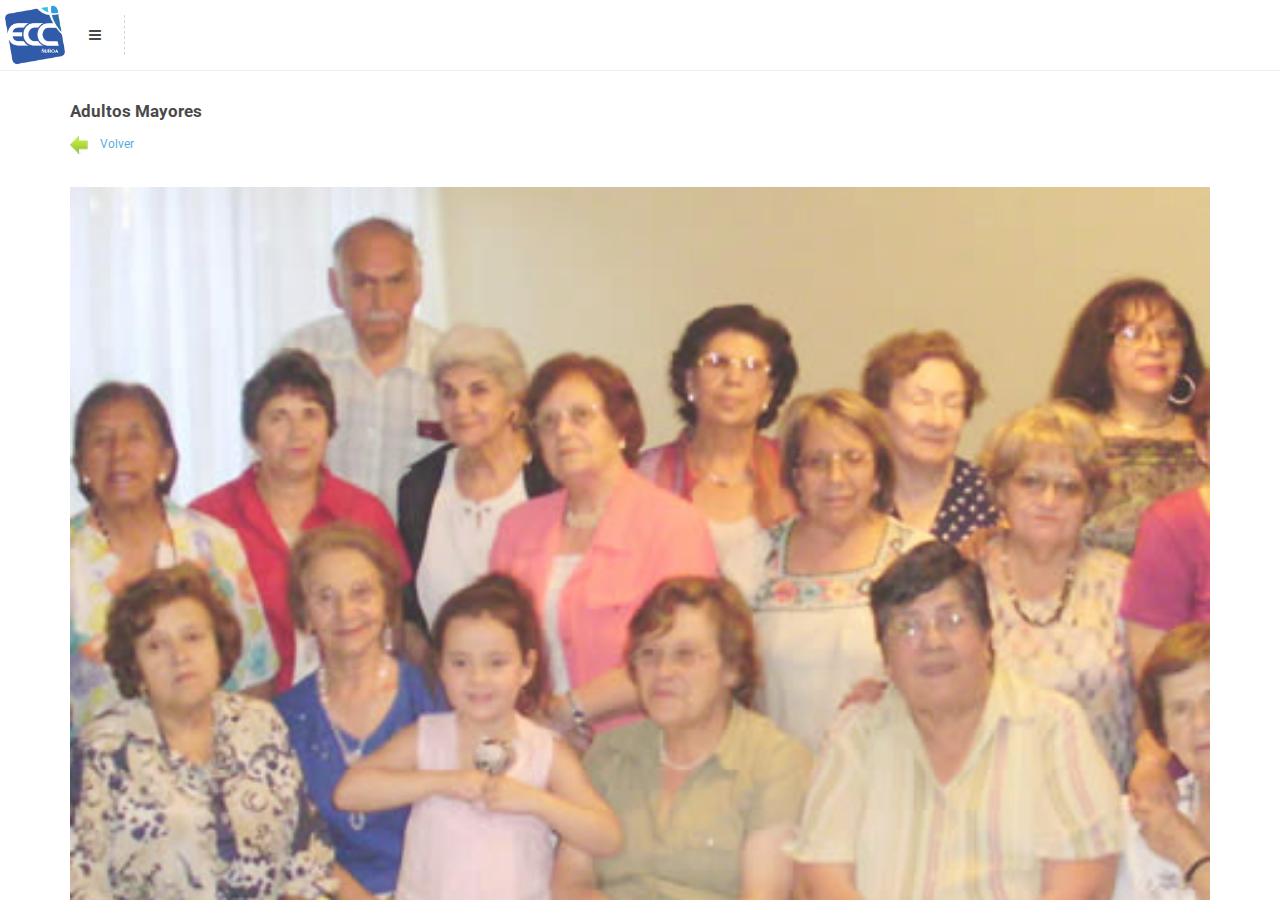
==== commit a6a79b5f: "Cambia el año" ====
--- a/adultos_mayores.html
+++ b/adultos_mayores.html
@@ -101,7 +101,7 @@
         <li><a href="page-video.html"><i class="fa fa-youtube-play"></i>Videos<i class="fa fa-circle"></i></a></li>
         <li><a href="contact.html"><i class="fa fa-envelope"></i>Contáctanos<i class="fa fa-circle"></i></a></li>
       </ul>
-      <div class="sidebar-divider"> &reg; 2015. Algunos derechos reservados. </div>
+      <div class="sidebar-divider"> &reg; 2016. Algunos derechos reservados. </div>
     </div>
   </div>
     
@@ -141,7 +141,7 @@
         <a href="#" class="footer-share show-share-bottom"><i class="fa fa-phone"></i></a> 
         <a href="#" class="footer-up"><i class="fa fa-angle-up"></i></a> 
        </div>
-      <p class="center-text">Copyright 2015. Algunos derechos reservados.</p>
+      <p class="center-text">Copyright 2016. Algunos derechos reservados.</p>
     </div>    
  
     </div>
